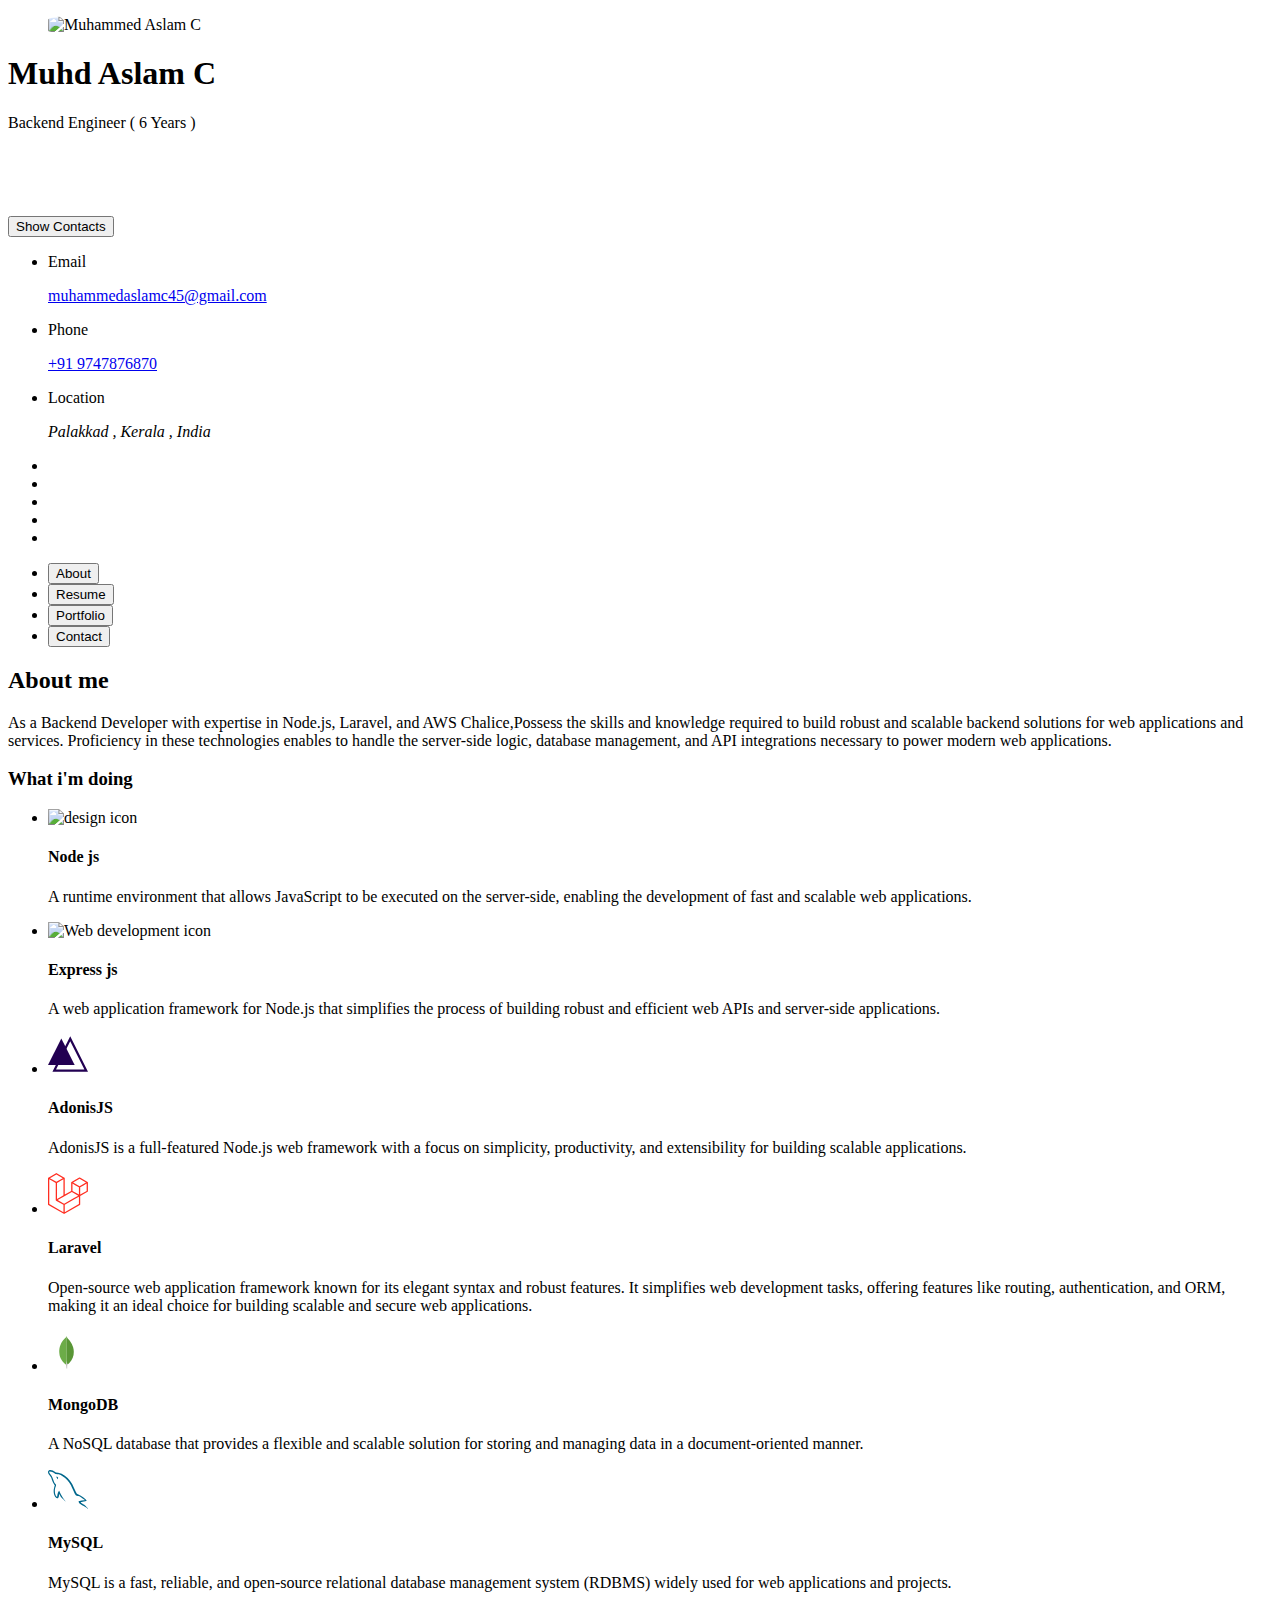
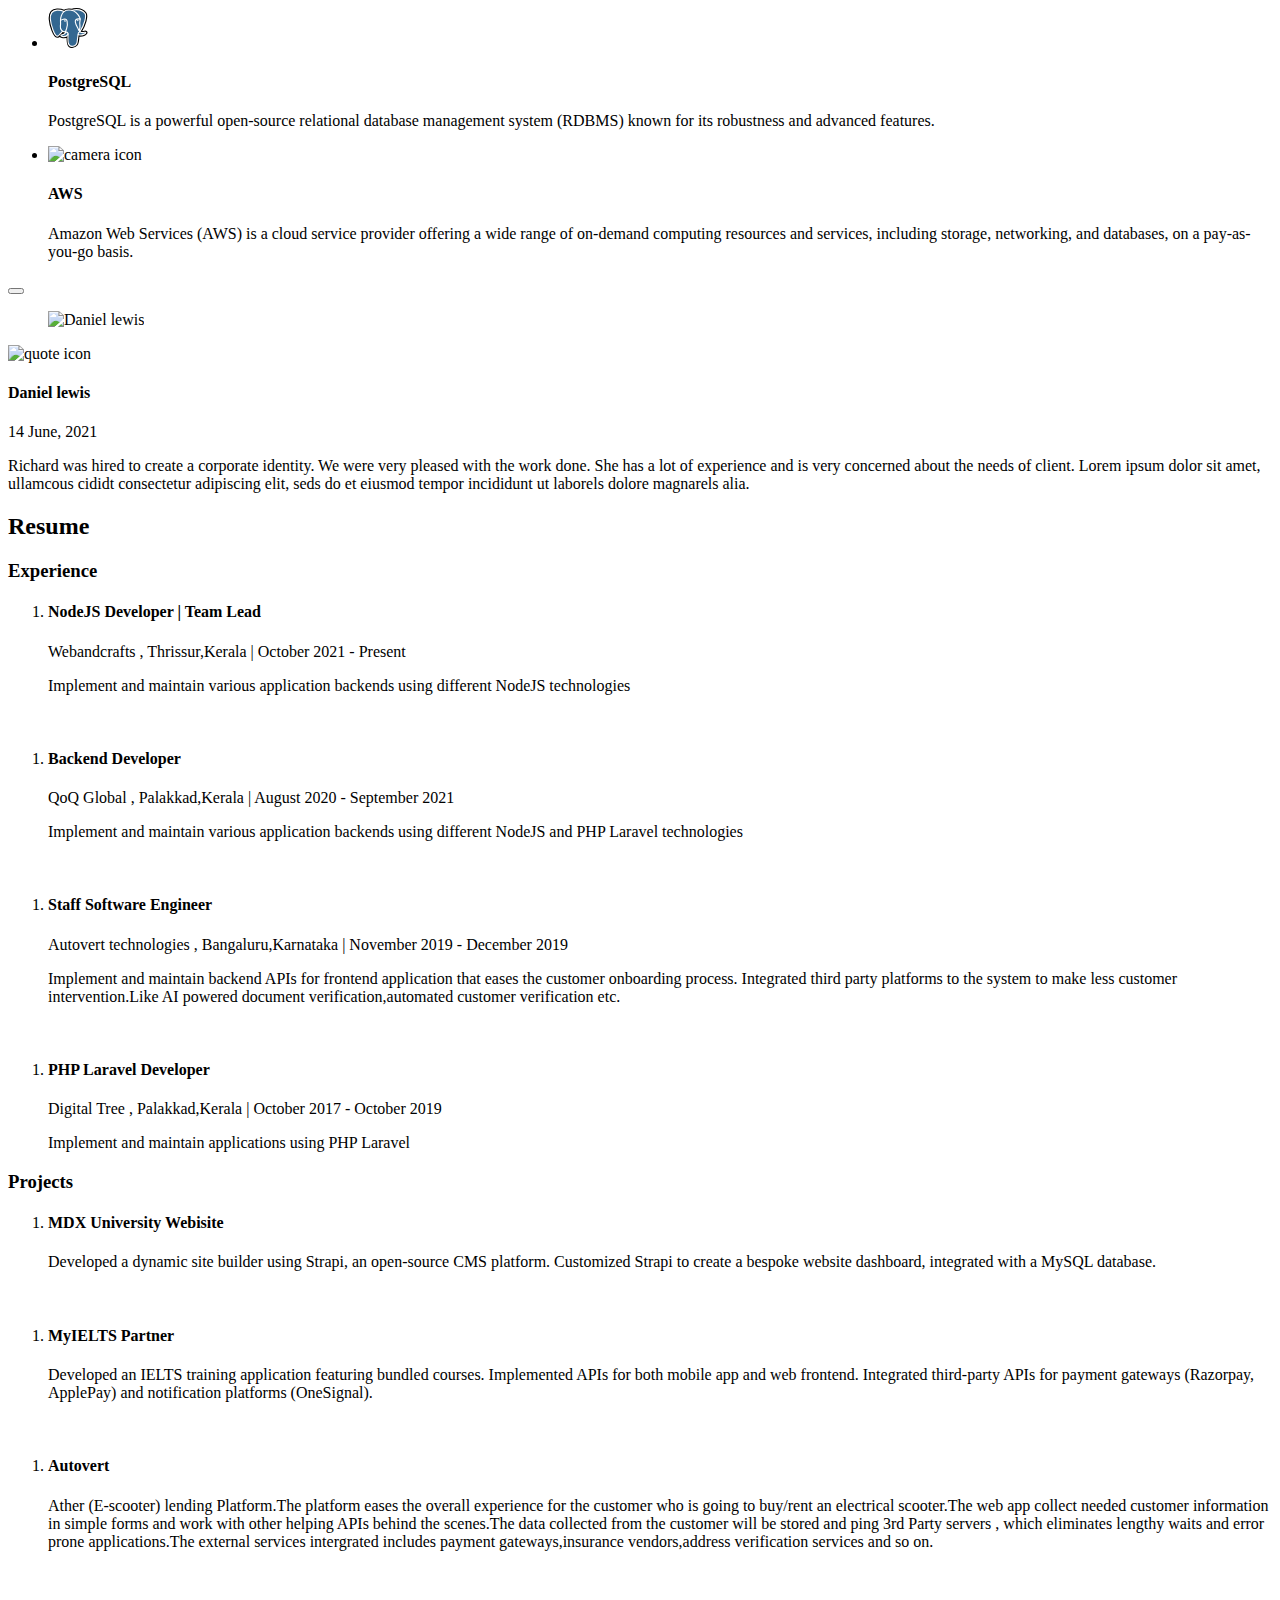
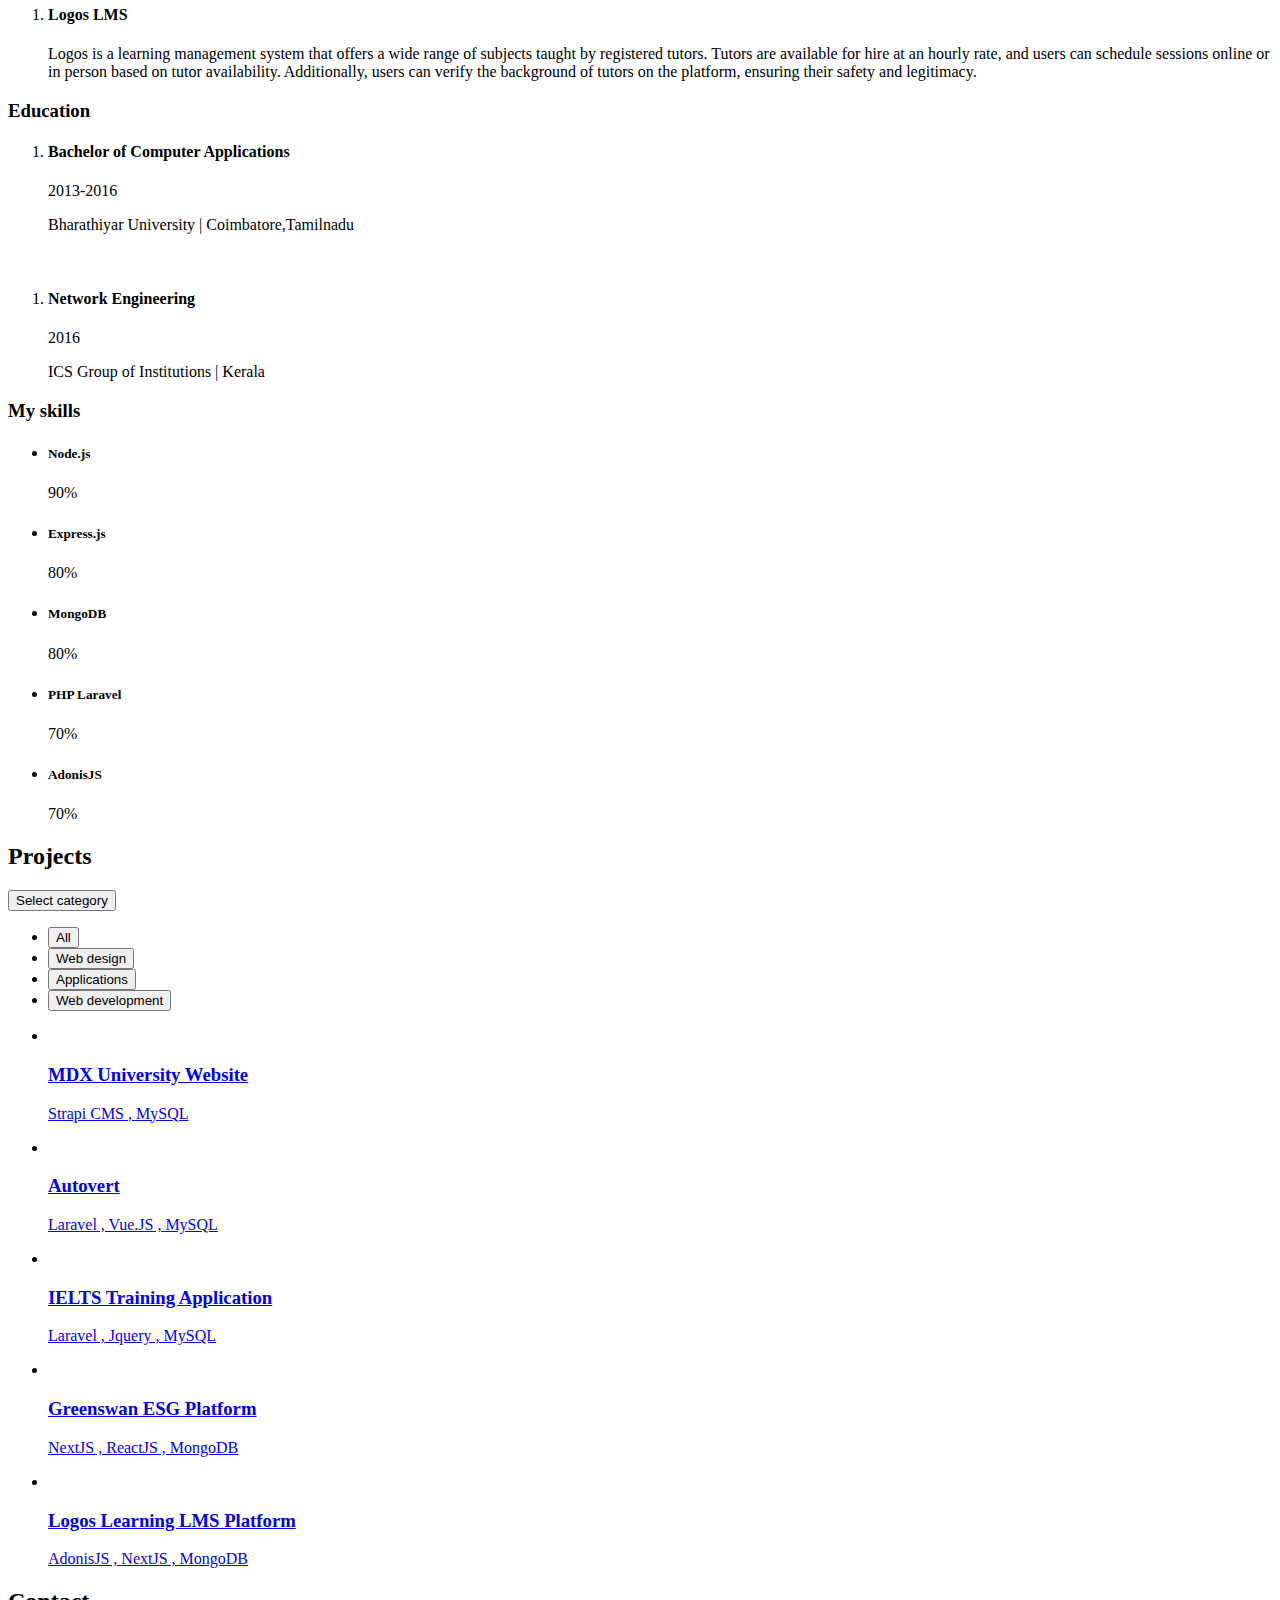
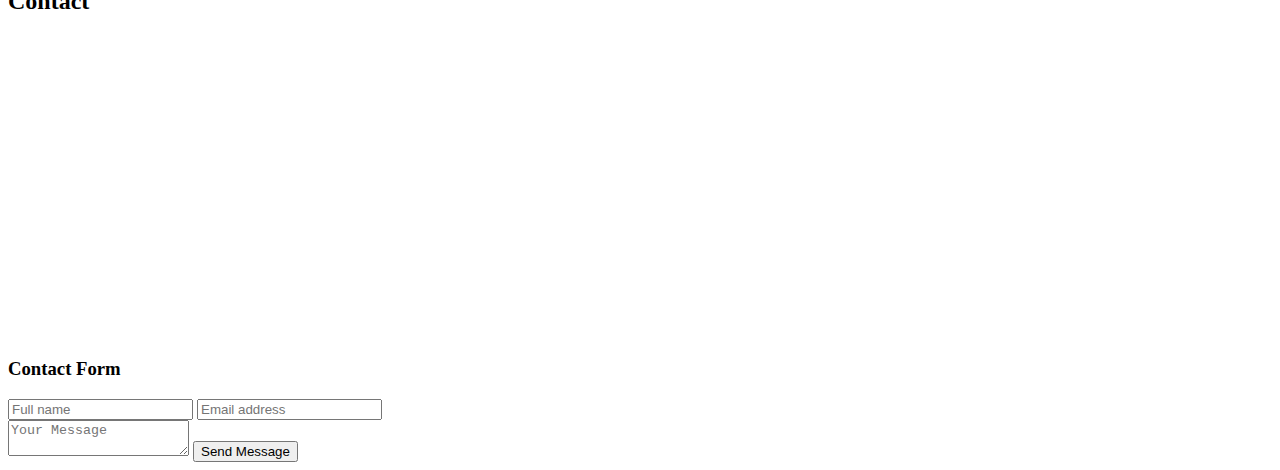
==== index.html @ 0fcd461b "resume link changed" ====
<!DOCTYPE html>
<html lang="en">

<head>
  <meta charset="UTF-8" />
  <meta http-equiv="X-UA-Compatible" content="IE=edge" />
  <meta name="viewport" content="width=device-width, initial-scale=1.0" />
  <meta name="description"
    content="As a backend engineer, I specialize in a range of backend languages, including PHP with Laravel, Node.js, and Python. My expertise extends to designing scalable backend architectures and implementing efficient database structures to support robust web applications." />
  <meta name="keywords"
    content="Node.js, Python, PHP, Laravel, backend, backend development, web development, database management, scalable architectures" />
  <meta name="author" content="Muhammed Aslam C">
  <meta name="robots" content="index, follow">
  <meta property="og:title" content="Muhammed Aslam C" />
  <meta property="og:type" content="website">
  <meta property="og:url" content="https://aslam-c.github.io/" />
  <meta property="og:image" content="https://aslam-c.github.io/assets/images/aslam_og.jpg" />

  <meta name="linkedin:card" content="Backend Engineer">
  <meta name="linkedin:site" content="https://www.linkedin.com/in/muhammed-aslam-5289471a1">
  <meta name="linkedin:creator" content="https://www.linkedin.com/in/muhammed-aslam-5289471a1">

  <title>Muhammed Aslam C</title>

  <!--
    - favicon
  -->
  <link rel="shortcut icon" href="./assets/images/logo.ico" type="image/x-icon" />

  <!--
    - custom css link
  -->
  <link rel="stylesheet" href="./assets/css/style.css" />

  <!--
    - google font link
  -->
  <link rel="preconnect" href="https://fonts.googleapis.com" />
  <link rel="preconnect" href="https://fonts.gstatic.com" crossorigin />
  <link href="https://fonts.googleapis.com/css2?family=Poppins:wght@300;400;500;600&display=swap" rel="stylesheet" />
</head>

<body>
  <!--
    - #MAIN
  -->

  <main>
    <!--
      - #SIDEBAR
    -->

    <aside class="sidebar" data-sidebar>
      <div class="sidebar-info">
        <figure class="avatar-box">
          <img style="border-radius: 20%" src="./assets/images/aslam.jpg" alt="Muhammed Aslam C" width="80" />
        </figure>

        <div class="info-content">
          <h1 class="name" title="Muhammed Aslam C">Muhd Aslam C</h1>

          <p class="title">Backend Engineer ( 6 Years )
          </p>
          <br>
          <p class="title"><a href="./assets/resumes/Muhammed-Aslam-C-Resume-2024.pdf" style="color:white">Download
              Resume</a></p>


        </div>

        <button class="info_more-btn" data-sidebar-btn>
          <span>Show Contacts</span>

          <ion-icon name="chevron-down"></ion-icon>
        </button>
      </div>

      <div class="sidebar-info_more">
        <div class="separator"></div>

        <ul class="contacts-list">
          <li class="contact-item">
            <div class="icon-box">
              <ion-icon name="mail-outline"></ion-icon>
            </div>

            <div class="contact-info">
              <p class="contact-title">Email</p>

              <a href="mailto:muhammedaslamc45@gmail.com" class="contact-link">muhammedaslamc45@gmail.com</a>
            </div>
          </li>

          <li class="contact-item">
            <div class="icon-box">
              <ion-icon name="phone-portrait-outline"></ion-icon>
            </div>

            <div class="contact-info">
              <p class="contact-title">Phone</p>

              <a href="tel:+919747876870" class="contact-link">+91 9747876870</a>
            </div>
          </li>

          <!-- <li class="contact-item">
            <div class="icon-box">
              <ion-icon name="calendar-outline"></ion-icon>
            </div>

            <div class="contact-info">
              <p class="contact-title">Birthday</p>

              <time datetime="1982-06-23">July 28, 2001</time>
            </div>
          </li> -->

          <li class="contact-item">
            <div class="icon-box">
              <ion-icon name="location-outline"></ion-icon>
            </div>

            <div class="contact-info">
              <p class="contact-title">Location</p>

              <address>Palakkad , Kerala , India</address>
            </div>
          </li>
        </ul>

        <div class="separator"></div>

        <ul class="social-list">
          <li class="social-item">
            <a href="https://www.linkedin.com/in/muhammed-aslam-5289471a1" target="_blank" class="social-link">
              <ion-icon name="logo-linkedin"></ion-icon>
            </a>
          </li>

          <li class="social-item">
            <a href="https://github.com/aslam-c" class="social-link" target="_blank">
              <ion-icon name="logo-github"></ion-icon>
            </a>
          </li>

          <li class="social-item">
            <a href="https://www.npmjs.com/~aslam-c" class="social-link" target="_blank">
              <ion-icon name="logo-npm"></ion-icon>
            </a>
          </li>

          <li class="social-item" target="_blank">
            <a href="https://www.instagram.com/muhd.aslamc" class="social-link">
              <ion-icon name="logo-instagram"></ion-icon>
            </a>
          </li>

          <li class="social-item">
            <a href="https://stackoverflow.com/users/11253114/muhammed-aslam-c" class="social-link" target="_blank">
              <ion-icon name="logo-stackoverflow"></ion-icon>
            </a>
          </li>



        </ul>
      </div>
    </aside>

    <!--
      - #main-content
    -->

    <div class="main-content">
      <!--
        - #NAVBAR
      -->

      <nav class="navbar">
        <ul class="navbar-list">
          <li class="navbar-item">
            <button class="navbar-link active" data-nav-link>About</button>
          </li>

          <li class="navbar-item">
            <button class="navbar-link" data-nav-link>Resume</button>
          </li>

          <li class="navbar-item">
            <button class="navbar-link" data-nav-link>Portfolio</button>
          </li>

          <!-- <li class="navbar-item">
              <button class="navbar-link" data-nav-link>Blog</button>
            </li> -->

          <li class="navbar-item">
            <button class="navbar-link" data-nav-link>Contact</button>
          </li>
        </ul>
      </nav>

      <!--
        - #ABOUT
      -->

      <article class="about active" data-page="about">
        <header>
          <h2 class="h2 article-title">About me</h2>
        </header>

        <section class="about-text">
          <p>
            As a Backend Developer with expertise in Node.js, Laravel, and AWS Chalice,Possess the skills and
            knowledge required to build robust and scalable backend solutions for web applications and services.
            Proficiency in these technologies enables to handle the server-side logic, database management, and API
            integrations necessary to power modern web applications.
          </p>

          <p>
          </p>
        </section>

        <!--
          - service
        -->

        <section class="service">
          <h3 class="h3 service-title">What i'm doing</h3>

          <ul class="service-list">
            <li class="service-item">
              <div class="service-icon-box">
                <img src="./assets/images/icons8-nodejs.svg
                " alt="design icon" width="40" />
              </div>

              <div class="service-content-box">
                <h4 class="h4 service-item-title">Node js</h4>

                <p class="service-item-text">
                  A runtime environment that allows JavaScript to be executed
                  on the server-side, enabling the development of fast and
                  scalable web applications.
                </p>
              </div>
            </li>

            <li class="service-item">
              <div class="service-icon-box">
                <img src="./assets/images/icons8-express-js (1).svg" alt="Web development icon" width="40" />
              </div>

              <div class="service-content-box">
                <h4 class="h4 service-item-title">Express js</h4>

                <p class="service-item-text">
                  A web application framework for Node.js that simplifies the
                  process of building robust and efficient web APIs and
                  server-side applications.
                </p>
              </div>
            </li>

            <li class="service-item">
              <div class="service-icon-box">
                <img src="./assets/images/adonisjs.svg" alt="Adonisjs icon" width="40" />
              </div>

              <div class="service-content-box">
                <h4 class="h4 service-item-title">AdonisJS</h4>

                <p class="service-item-text">
                  AdonisJS is a full-featured Node.js web framework with a focus on simplicity, productivity, and
                  extensibility for building scalable applications.
                </p>
              </div>
            </li>

            <li class="service-item">
              <div class="service-icon-box">
                <img src="./assets/images/laravel.svg" alt="mobile app icon" width="40" />
              </div>

              <div class="service-content-box">
                <h4 class="h4 service-item-title">Laravel</h4>

                <p class="service-item-text">
                  Open-source web application framework known for its elegant syntax and robust features. It simplifies
                  web development tasks, offering features like routing, authentication, and ORM, making it an ideal
                  choice for building scalable and secure web applications.
                </p>
              </div>
            </li>

            <li class="service-item">
              <div class="service-icon-box">
                <img src="./assets/images/mongodb.svg" alt="camera icon" width="40" />
              </div>

              <div class="service-content-box">
                <h4 class="h4 service-item-title">MongoDB</h4>

                <p class="service-item-text">
                  A NoSQL database that provides a flexible and scalable
                  solution for storing and managing data in a
                  document-oriented manner.
                </p>
              </div>
            </li>

            <li class="service-item">
              <div class="service-icon-box">
                <img src="./assets/images/mysql.svg" alt="camera icon" width="40" />
              </div>

              <div class="service-content-box">
                <h4 class="h4 service-item-title">MySQL</h4>

                <p class="service-item-text">
                  MySQL is a fast, reliable, and open-source relational database management system (RDBMS) widely used
                  for web applications and projects.
                </p>
              </div>
            </li>

            <li class="service-item">
              <div class="service-icon-box">
                <img src="./assets/images/postgresql.svg" alt="camera icon" width="40" />
              </div>

              <div class="service-content-box">
                <h4 class="h4 service-item-title">PostgreSQL</h4>

                <p class="service-item-text">
                  PostgreSQL is a powerful open-source relational database management system (RDBMS) known for its
                  robustness and advanced features.
                </p>
              </div>
            </li>

            <li class="service-item">
              <div class="service-icon-box">
                <img src="./assets/images/aws-white.svg" alt="camera icon" width="40" />
              </div>

              <div class="service-content-box">
                <h4 class="h4 service-item-title">AWS</h4>

                <p class="service-item-text">
                  Amazon Web Services (AWS) is a cloud service provider offering a wide range of on-demand
                  computing resources and services, including storage, networking, and databases, on a pay-as-you-go
                  basis.
                </p>
              </div>
            </li>


          </ul>
        </section>

        <!--
          - testimonials
        -->

        <!-- <section class="testimonials">
            <h3 class="h3 testimonials-title">Testimonials</h3>

            <ul class="testimonials-list has-scrollbar">
              <li class="testimonials-item">
                <div class="content-card" data-testimonials-item>
                  <figure class="testimonials-avatar-box">
                    <img
                      src="./assets/images/avatar-1.png"
                      alt="Daniel lewis"
                      width="60"
                      data-testimonials-avatar
                    />
                  </figure>

                  <h4
                    class="h4 testimonials-item-title"
                    data-testimonials-title
                  >
                    Daniel lewis
                  </h4>

                  <div class="testimonials-text" data-testimonials-text>
                    <p>
                      Richard was hired to create a corporate identity. We were
                      very pleased with the work done. She has a lot of
                      experience and is very concerned about the needs of
                      client. Lorem ipsum dolor sit amet, ullamcous cididt
                      consectetur adipiscing elit, seds do et eiusmod tempor
                      incididunt ut laborels dolore magnarels alia.
                    </p>
                  </div>
                </div>
              </li>

              <li class="testimonials-item">
                <div class="content-card" data-testimonials-item>
                  <figure class="testimonials-avatar-box">
                    <img
                      src="./assets/images/avatar-2.png"
                      alt="Jessica miller"
                      width="60"
                      data-testimonials-avatar
                    />
                  </figure>

                  <h4
                    class="h4 testimonials-item-title"
                    data-testimonials-title
                  >
                    Jessica miller
                  </h4>

                  <div class="testimonials-text" data-testimonials-text>
                    <p>
                      Richard was hired to create a corporate identity. We were
                      very pleased with the work done. She has a lot of
                      experience and is very concerned about the needs of
                      client. Lorem ipsum dolor sit amet, ullamcous cididt
                      consectetur adipiscing elit, seds do et eiusmod tempor
                      incididunt ut laborels dolore magnarels alia.
                    </p>
                  </div>
                </div>
              </li>

              <li class="testimonials-item">
                <div class="content-card" data-testimonials-item>
                  <figure class="testimonials-avatar-box">
                    <img
                      src="./assets/images/avatar-3.png"
                      alt="Emily evans"
                      width="60"
                      data-testimonials-avatar
                    />
                  </figure>

                  <h4
                    class="h4 testimonials-item-title"
                    data-testimonials-title
                  >
                    Emily evans
                  </h4>

                  <div class="testimonials-text" data-testimonials-text>
                    <p>
                      Richard was hired to create a corporate identity. We were
                      very pleased with the work done. She has a lot of
                      experience and is very concerned about the needs of
                      client. Lorem ipsum dolor sit amet, ullamcous cididt
                      consectetur adipiscing elit, seds do et eiusmod tempor
                      incididunt ut laborels dolore magnarels alia.
                    </p>
                  </div>
                </div>
              </li>

              <li class="testimonials-item">
                <div class="content-card" data-testimonials-item>
                  <figure class="testimonials-avatar-box">
                    <img
                      src="./assets/images/avatar-4.png"
                      alt="Henry william"
                      width="60"
                      data-testimonials-avatar
                    />
                  </figure>

                  <h4
                    class="h4 testimonials-item-title"
                    data-testimonials-title
                  >
                    Henry william
                  </h4>

                  <div class="testimonials-text" data-testimonials-text>
                    <p>
                      Richard was hired to create a corporate identity. We were
                      very pleased with the work done. She has a lot of
                      experience and is very concerned about the needs of
                      client. Lorem ipsum dolor sit amet, ullamcous cididt
                      consectetur adipiscing elit, seds do et eiusmod tempor
                      incididunt ut laborels dolore magnarels alia.
                    </p>
                  </div>
                </div>
              </li>
            </ul>
          </section> -->

        <!--
          - testimonials modal
        -->

        <div class="modal-container" data-modal-container>
          <div class="overlay" data-overlay></div>

          <section class="testimonials-modal">
            <button class="modal-close-btn" data-modal-close-btn>
              <ion-icon name="close-outline"></ion-icon>
            </button>

            <div class="modal-img-wrapper">
              <figure class="modal-avatar-box">
                <img src="./assets/images/avatar-1.png" alt="Daniel lewis" width="80" data-modal-img />
              </figure>

              <img src="./assets/images/icon-quote.svg" alt="quote icon" />
            </div>

            <div class="modal-content">
              <h4 class="h3 modal-title" data-modal-title>Daniel lewis</h4>

              <time datetime="2021-06-14">14 June, 2021</time>

              <div data-modal-text>
                <p>
                  Richard was hired to create a corporate identity. We were
                  very pleased with the work done. She has a lot of experience
                  and is very concerned about the needs of client. Lorem ipsum
                  dolor sit amet, ullamcous cididt consectetur adipiscing
                  elit, seds do et eiusmod tempor incididunt ut laborels
                  dolore magnarels alia.
                </p>
              </div>
            </div>
          </section>
        </div>

        <!--
          - clients
        -->

        <!-- <section class="clients">
          <h3 class="h3 clients-title">Clients</h3>

          <ul class="clients-list has-scrollbar">
            <li class="clients-item">
              <a href="#">
                <img src="./assets/images/logo-1-color.png" alt="client logo" />
              </a>
            </li>

            <li class="clients-item">
              <a href="#">
                <img src="./assets/images/logo-2-color.png" alt="client logo" />
              </a>
            </li>

            <li class="clients-item">
              <a href="#">
                <img src="./assets/images/logo-3-color.png" alt="client logo" />
              </a>
            </li>

            <li class="clients-item">
              <a href="#">
                <img src="./assets/images/logo-4-color.png" alt="client logo" />
              </a>
            </li>

            <li class="clients-item">
              <a href="#">
                <img src="./assets/images/logo-5-color.png" alt="client logo" />
              </a>
            </li>

            <li class="clients-item">
              <a href="#">
                <img src="./assets/images/logo-6-color.png" alt="client logo" />
              </a>
            </li>
          </ul>
        </section> -->
      </article>

      <!--
        - #RESUME
      -->

      <article class="resume" data-page="resume">
        <header>
          <h2 class="h2 article-title">Resume</h2>
        </header>

        <section class="timeline">
          <div class="title-wrapper">
            <div class="icon-box">
              <ion-icon name="book-outline"></ion-icon>
            </div>

            <h3 class="h3">Experience</h3>
          </div>

          <ol class="timeline-list">
            <li class="timeline-item">
              <h4 class="h4 timeline-item-title">NodeJS Developer | Team Lead</h4>

              <span>Webandcrafts , Thrissur,Kerala | October 2021 - Present</span>

              <p class="timeline-text">
                Implement and maintain various application backends using different NodeJS technologies
              </p>
              <p class="timeline-text">
              </p>
              <p class="timeline-text">

              </p>
            </li>
          </ol>
          <br>
          <ol class="timeline-list">
            <li class="timeline-item">
              <h4 class="h4 timeline-item-title">Backend Developer</h4>

              <span>QoQ Global , Palakkad,Kerala | August 2020 - September 2021</span>

              <p class="timeline-text">
                Implement and maintain various application backends using different NodeJS and PHP Laravel technologies
              </p>
              <p class="timeline-text">
              </p>
              <p class="timeline-text">

              </p>
            </li>
          </ol>

          <br>
          <ol class="timeline-list">
            <li class="timeline-item">
              <h4 class="h4 timeline-item-title">Staff Software Engineer</h4>

              <span>Autovert technologies , Bangaluru,Karnataka | November 2019 - December 2019</span>

              <p class="timeline-text">
                Implement and maintain backend APIs for frontend application that eases the customer onboarding process.
                Integrated third party platforms to the system to make less customer intervention.Like AI powered
                document verification,automated customer verification etc.
              </p>
              <p class="timeline-text">
              </p>
              <p class="timeline-text">

              </p>
            </li>
          </ol>

          <br>
          <ol class="timeline-list">
            <li class="timeline-item">
              <h4 class="h4 timeline-item-title">PHP Laravel Developer</h4>

              <span>Digital Tree , Palakkad,Kerala | October 2017 - October 2019</span>

              <p class="timeline-text">
                Implement and maintain applications using PHP Laravel
              </p>
              <p class="timeline-text">
              </p>
              <p class="timeline-text">

              </p>
            </li>
          </ol>

        </section>
        <section class="timeline">
          <div class="title-wrapper">
            <div class="icon-box">
              <ion-icon name="book-outline"></ion-icon>
            </div>

            <h3 class="h3">Projects</h3>
          </div>

          <ol class="timeline-list">
            <li class="timeline-item">
              <h4 class="h4 timeline-item-title">
                MDX University Webisite
              </h4>

              <!-- <span>Jan 2023 - Feb 2023</span> -->

              <p class="timeline-text">
                Developed a dynamic site builder using Strapi, an open-source CMS platform. Customized Strapi to create
                a bespoke website dashboard, integrated with a MySQL database.
              </p>
              <p class="timeline-text">
              </p>
            </li>
          </ol>
          <br />
          <ol class="timeline-list">
            <li class="timeline-item">
              <h4 class="h4 timeline-item-title">
                MyIELTS Partner
              </h4>

              <!-- <span>Jan 2023 - Feb 2023</span> -->

              <p class="timeline-text">
                Developed an IELTS training application featuring bundled courses. Implemented APIs for both mobile app
                and web frontend. Integrated third-party APIs for payment gateways (Razorpay, ApplePay) and notification
                platforms (OneSignal).
              </p>
              <p class="timeline-text">
              </p>
            </li>
          </ol>

          <br />
          <ol class="timeline-list">
            <li class="timeline-item">
              <h4 class="h4 timeline-item-title">
                Autovert
              </h4>

              <!-- <span>Jan 2023 - Feb 2023</span> -->

              <p class="timeline-text">
                Ather (E-scooter) lending Platform.The platform eases the overall experience for the customer who is
                going to buy/rent an electrical scooter.The web app collect needed customer information in simple forms
                and work with other helping APIs behind the scenes.The data collected from the customer will be stored
                and ping 3rd Party servers , which eliminates lengthy waits and error prone applications.The external
                services intergrated includes payment gateways,insurance vendors,address verification services and so
                on.
              </p>
              <p class="timeline-text">
              </p>
            </li>
          </ol>
          <br>
          <ol class="timeline-list">
            <li class="timeline-item">
              <h4 class="h4 timeline-item-title">
                Logos LMS
              </h4>

              <!-- <span>Jan 2023 - Feb 2023</span> -->

              <p class="timeline-text">
                Logos is a learning management system that offers a wide range of subjects taught by registered tutors.
                Tutors are available for hire at an hourly rate, and users can schedule sessions online or in person
                based on tutor availability. Additionally, users can verify the background of tutors on the platform,
                ensuring their safety and legitimacy.
              </p>
              <p class="timeline-text">
              </p>
            </li>
          </ol>


        </section>



        <section class="timeline">
          <div class="title-wrapper">
            <div class="icon-box">
              <ion-icon name="book-outline"></ion-icon>
            </div>

            <h3 class="h3">Education</h3>
          </div>

          <ol class="timeline-list">
            <li class="timeline-item">
              <h4 class="h4 timeline-item-title">
                Bachelor of Computer Applications
              </h4>

              <span>2013-2016</span>

              <p class="timeline-text">
                Bharathiyar University | Coimbatore,Tamilnadu
              </p>
            </li>
          </ol>

          <br>
          <ol class="timeline-list">
            <li class="timeline-item">
              <h4 class="h4 timeline-item-title">
                Network Engineering
              </h4>

              <span>2016</span>

              <p class="timeline-text">
                ICS Group of Institutions | Kerala
              </p>
            </li>
          </ol>
        </section>

        <section class="skill">
          <h3 class="h3 skills-title">My skills</h3>

          <ul class="skills-list content-card">
            <li class="skills-item">
              <div class="title-wrapper">
                <h5 class="h5">Node.js</h5>
                <data value="90">90%</data>
              </div>

              <div class="skill-progress-bg">
                <div class="skill-progress-fill" style="width: 90%"></div>
              </div>
            </li>

            <li class="skills-item">
              <div class="title-wrapper">
                <h5 class="h5">Express.js</h5>
                <data value="80">80%</data>
              </div>

              <div class="skill-progress-bg">
                <div class="skill-progress-fill" style="width: 80%"></div>
              </div>
            </li>

            <li class="skills-item">
              <div class="title-wrapper">
                <h5 class="h5">MongoDB</h5>
                <data value="80">80%</data>
              </div>

              <div class="skill-progress-bg">
                <div class="skill-progress-fill" style="width: 80%"></div>
              </div>
            </li>

            <li class="skills-item">
              <div class="title-wrapper">
                <h5 class="h5">PHP Laravel</h5>
                <data value="80">70%</data>
              </div>

              <div class="skill-progress-bg">
                <div class="skill-progress-fill" style="width: 80%"></div>
              </div>
            </li>

            <li class="skills-item">
              <div class="title-wrapper">
                <h5 class="h5">AdonisJS</h5>
                <data value="80">70%</data>
              </div>

              <div class="skill-progress-bg">
                <div class="skill-progress-fill" style="width: 80%"></div>
              </div>
            </li>

          </ul>
        </section>
      </article>

      <!--
        - #PORTFOLIO
      -->

      <article class="portfolio" data-page="portfolio">
        <header>
          <h2 class="h2 article-title">Projects</h2>
        </header>

        <section class="projects">
          <!-- <ul class="filter-list">
              <li class="filter-item">
                <button class="active" data-filter-btn>All</button>
              </li>

              <li class="filter-item">
                <button data-filter-btn>Web design</button>
              </li>

              <li class="filter-item">
                <button data-filter-btn>Applications</button>
              </li>

              <li class="filter-item">
                <button data-filter-btn>Web development</button>
              </li>
            </ul> -->

          <div class="filter-select-box">
            <button class="filter-select" data-select>
              <div class="select-value" data-selecct-value>
                Select category
              </div>

              <div class="select-icon">
                <ion-icon name="chevron-down"></ion-icon>
              </div>
            </button>

            <ul class="select-list">
              <li class="select-item">
                <button data-select-item>All</button>
              </li>

              <li class="select-item">
                <button data-select-item>Web design</button>
              </li>

              <li class="select-item">
                <button data-select-item>Applications</button>
              </li>

              <li class="select-item">
                <button data-select-item>Web development</button>
              </li>
            </ul>
          </div>

          <ul class="project-list">
            <li class="project-item active" data-filter-item data-category="web development">
              <a href="https://www.mdx.ac.uk/">
                <figure class="project-img">
                  <div class="project-item-icon-box">
                    <ion-icon name="eye-outline"></ion-icon>
                  </div>

                  <img src="./assets/images/mdx.jpeg" alt="MDX university homepage" loading="lazy" />
                </figure>

                <h3 class="project-title">MDX University Website</h3>
                <p class="project-category">Strapi CMS , MySQL </p>
              </a>
            </li>

            <li class="project-item active" data-filter-item data-category="web development">
              <a href="https://www.autovert.in/">
                <figure class="project-img">
                  <div class="project-item-icon-box">
                    <ion-icon name="eye-outline"></ion-icon>
                  </div>

                  <img src="./assets/images/autovert.jpg" alt="Netflix" loading="lazy" />
                </figure>

                <h3 class="project-title">Autovert</h3>
                <p class="project-category">Laravel , Vue.JS , MySQL</p>
              </a>
            </li>

            <li class="project-item active" data-filter-item data-category="web development">
              <a href="https://myieltspartner.com/">
                <figure class="project-img">
                  <div class="project-item-icon-box">
                    <ion-icon name="eye-outline"></ion-icon>
                  </div>

                  <img src="./assets/images/myielts-partner.jpg" alt="MyIELTS Partner Web App" loading="lazy" />
                </figure>

                <h3 class="project-title">IELTS Training Application</h3>
                <p class="project-category">Laravel , Jquery , MySQL</p>
              </a>
            </li>


            <li class="project-item active" data-filter-item data-category="web development">
              <a href="https://greenswanlab.com/">
                <figure class="project-img">
                  <div class="project-item-icon-box">
                    <ion-icon name="eye-outline"></ion-icon>
                  </div>

                  <img src="./assets/images/greenswan.png" alt="Greenswan Labs" loading="lazy" />
                </figure>

                <h3 class="project-title"> Greenswan ESG Platform</h3>
                <p class="project-category">NextJS , ReactJS , MongoDB</p>
              </a>
            </li>

            <li class="project-item active" data-filter-item data-category="web development">
              <a href="https://logoslearning.com/">
                <figure class="project-img">
                  <div class="project-item-icon-box">
                    <ion-icon name="eye-outline"></ion-icon>
                  </div>

                  <img src="./assets/images/logoslearning.png" alt="Logos Learning" loading="lazy" />
                </figure>

                <h3 class="project-title"> Logos Learning LMS Platform</h3>
                <p class="project-category">AdonisJS , NextJS , MongoDB</p>
              </a>
            </li>



          </ul>
        </section>
      </article>



      <!--
        - #CONTACT
      -->

      <article class="contact" data-page="contact">
        <header>
          <h2 class="h2 article-title">Contact</h2>
        </header>

        <section class="mapbox" data-mapbox>
          <figure>
            <iframe
              src="https://www.google.com/maps/embed?pb=!1m18!1m12!1m3!1d31333.240237009184!2d76.46093844999999!3d10.98938995!2m3!1f0!2f0!3f0!3m2!1i1024!2i768!4f13.1!3m3!1m2!1s0x3ba87f7f670aa6ad%3A0x3bb7456986f8bc3b!2sMannarkkad%2C%20Kerala!5e0!3m2!1sen!2sin!4v1691303828606!5m2!1sen!2sin"
              width="400" height="300" style="border:0;" allowfullscreen="" loading="lazy"
              referrerpolicy="no-referrer-when-downgrade"></iframe>
          </figure>
        </section>

        <section class="contact-form">
          <h3 class="h3 form-title">Contact Form</h3>

          <form action="" class="form" data-form id="submit-form">
            <div class="input-wrapper">
              <input type="text" name="fullname" class="form-input" placeholder="Full name" required data-form-input />

              <input type="email" name="email" class="form-input" placeholder="Email address" required
                data-form-input />
            </div>

            <textarea name="message" class="form-input" placeholder="Your Message" required data-form-input></textarea>

            <button class="form-btn" type="submit" data-form-btn>
              <ion-icon name="paper-plane"></ion-icon>
              <span>Send Message</span>
            </button>
          </form>
        </section>
      </article>
    </div>
  </main>

  <!--
    - custom js link
  -->
  <script src="./assets/js/script.js"></script>

  <!--
    - ionicon link
  -->
  <script type="module" src="https://unpkg.com/ionicons@5.5.2/dist/ionicons/ionicons.esm.js"></script>
  <script nomodule src="https://unpkg.com/ionicons@5.5.2/dist/ionicons/ionicons.js"></script>

  <script src="https://ajax.googleapis.com/ajax/libs/jquery/3.5.1/jquery.min.js"></script>

  <script>
    $("#submit-form").submit((e) => {
      e.preventDefault();
      $.ajax({
        url: "https://script.google.com/macros/s/AKfycbxUlJ-sR1lB7OVsgQI6Mfh4wYIhaqMn27Wm5eZMQatsqehLHk89S6DyDgtzIlNBjYrerw/exec",
        data: $("#submit-form").serialize(),
        method: "post",
        success: function (response) {
          window.location.reload();
        },
        error: function (err) { },
      });
    });
  </script>
</body>

</html>
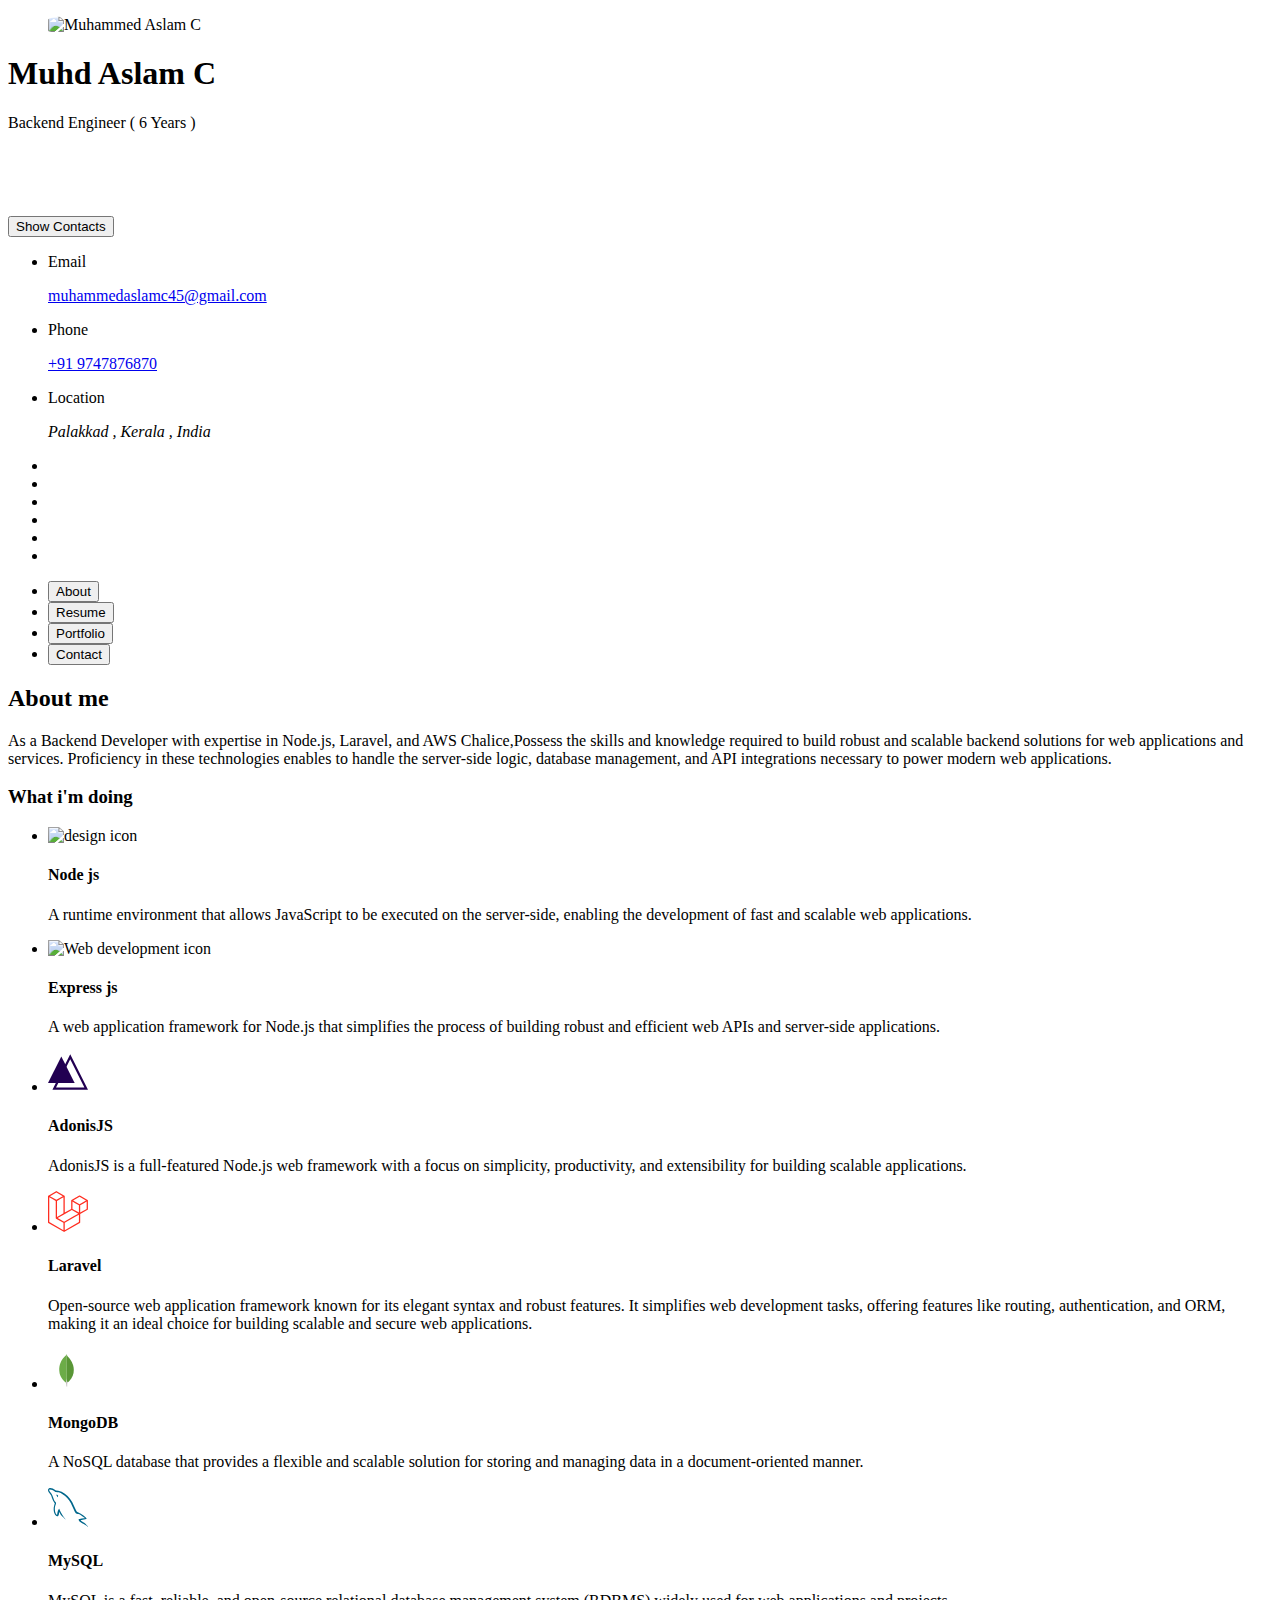
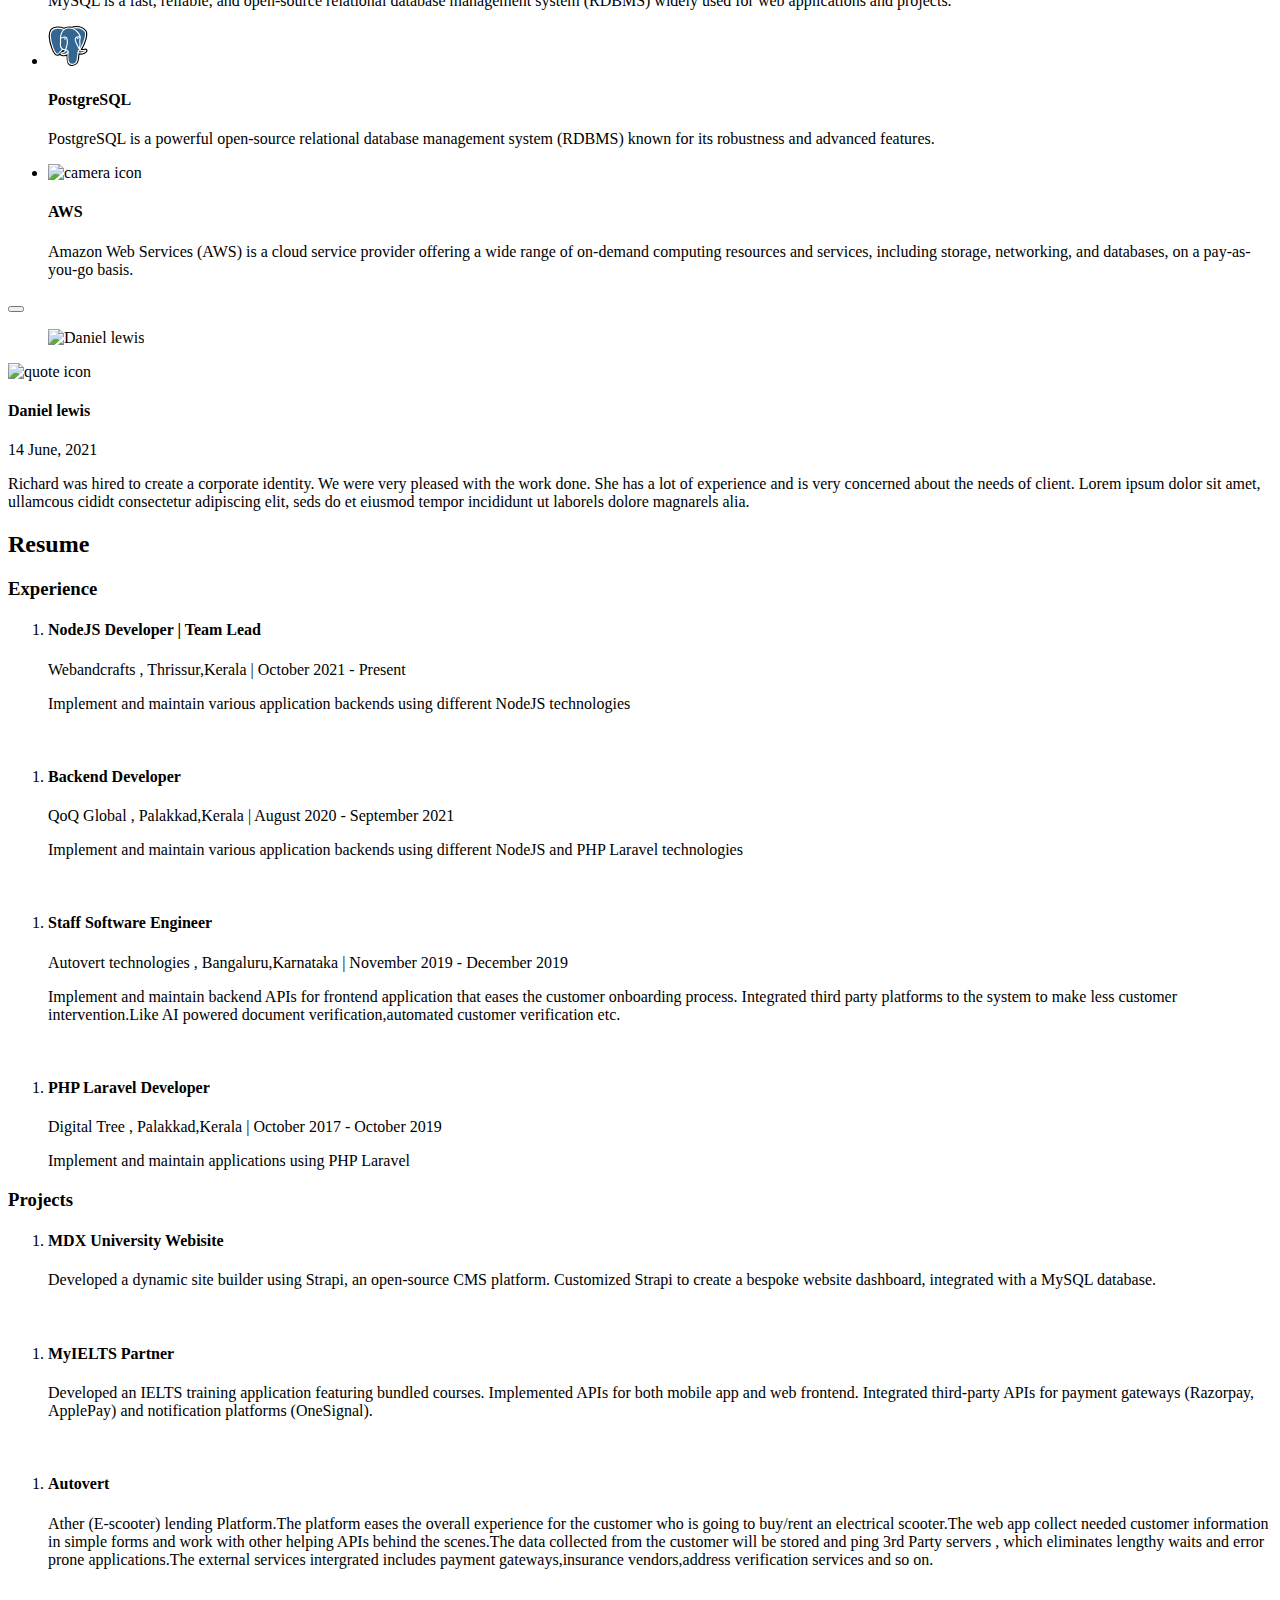
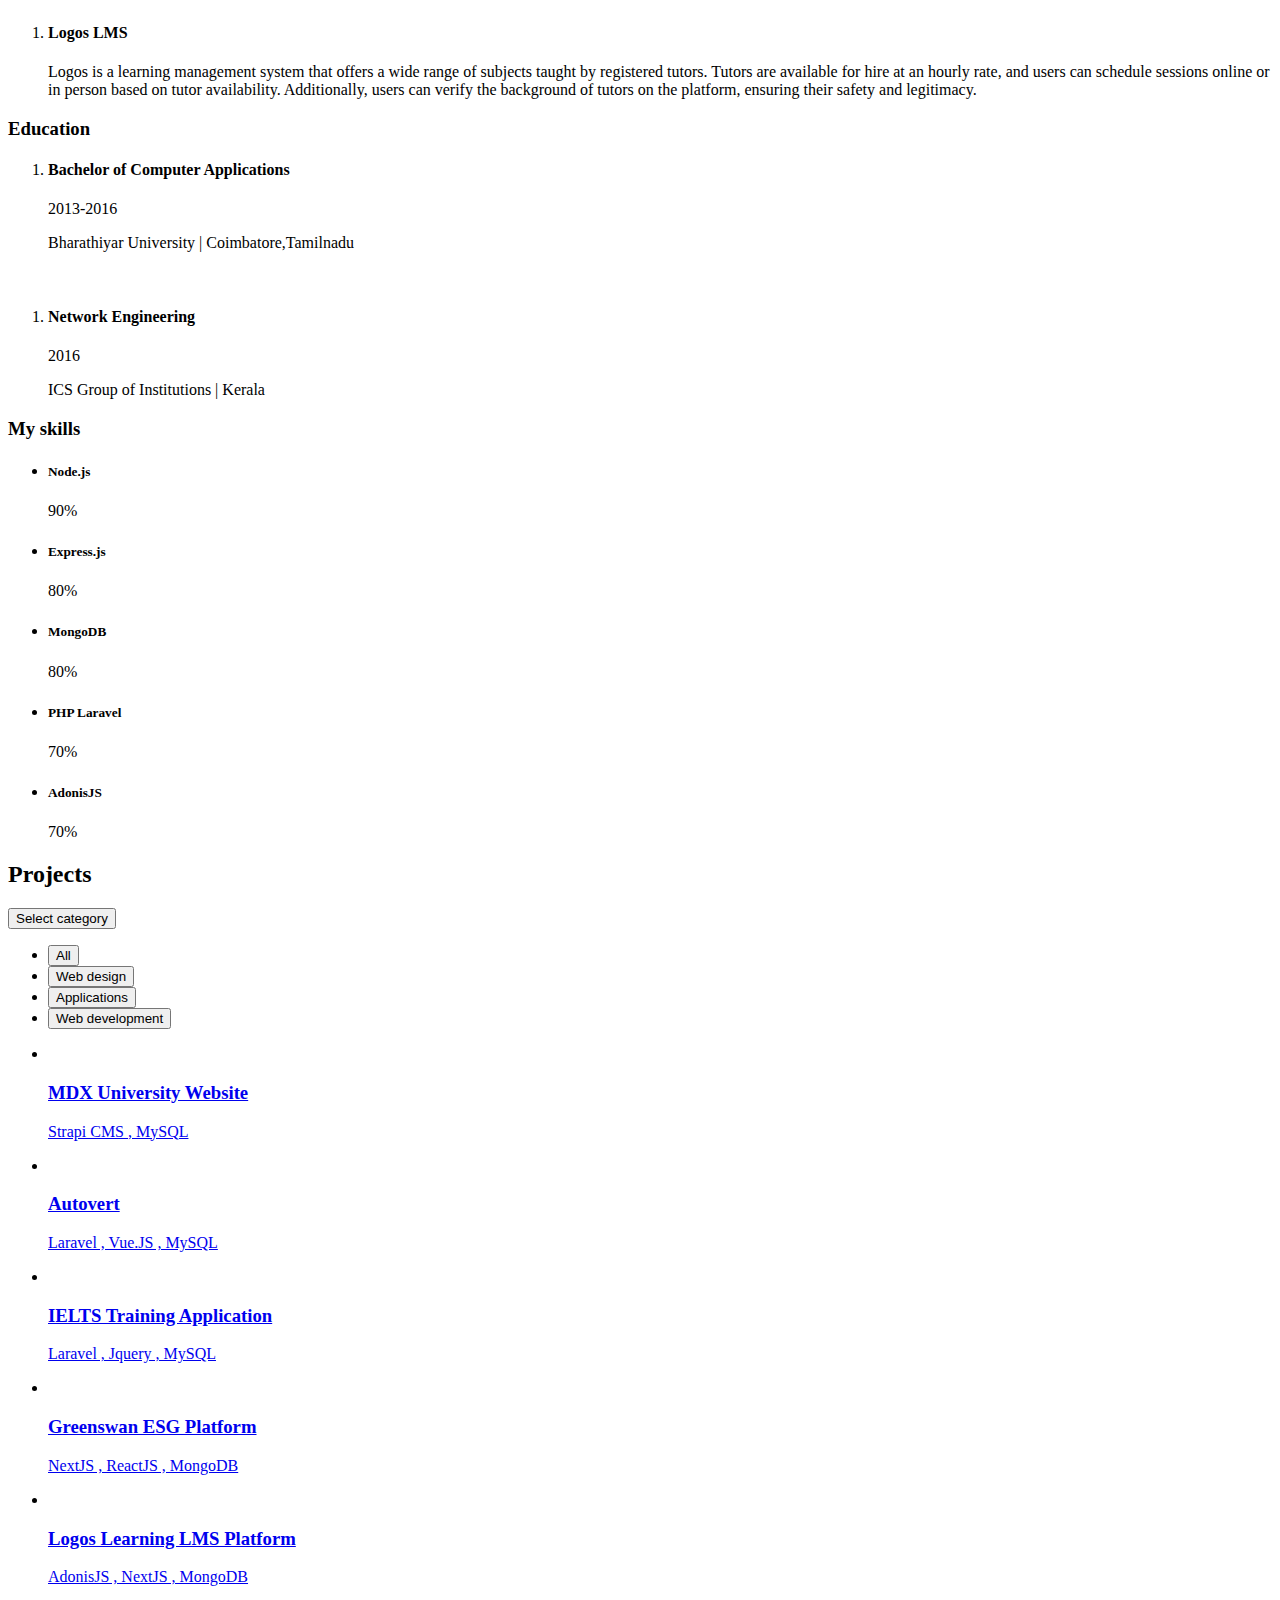
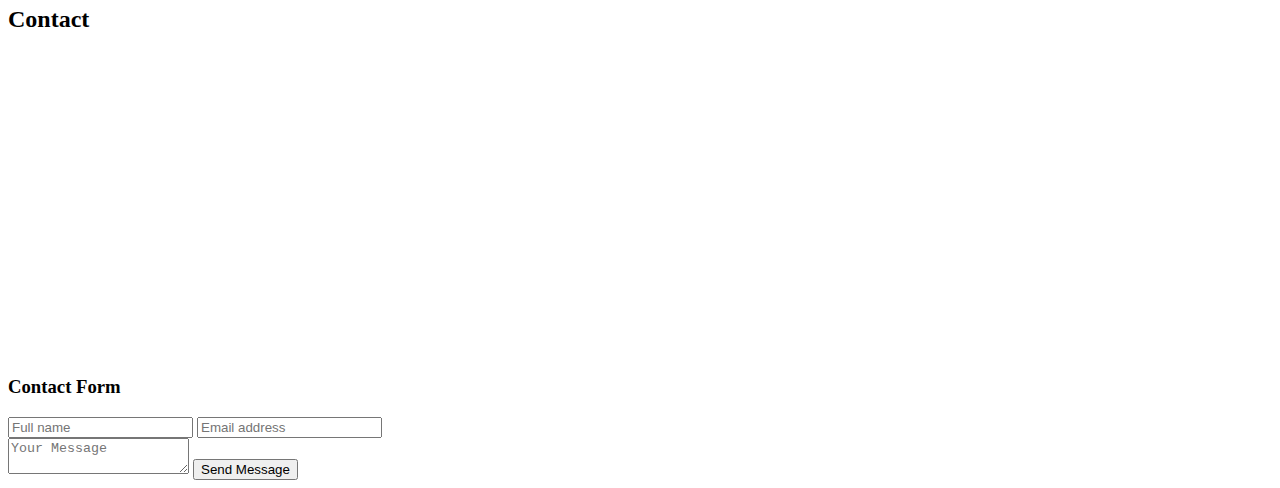
==== commit d9edbd30: "medium added" ====
--- a/index.html
+++ b/index.html
@@ -62,7 +62,7 @@
           <p class="title">Backend Engineer ( 6 Years )
           </p>
           <br>
-          <p class="title"><a href="./assets/resumes/Muhammed-Aslam-C-Resume-2024.pdf" style="color:white">Download
+          <p class="title"><a href="./assets/resumes/Aslam_c_Resume.pdf" style="color:white">Download
               Resume</a></p>
 
 
@@ -161,6 +161,11 @@
             </a>
           </li>
 
+          <li class="social-item">
+            <a href="https://medium.com/@muhammedaslamc" class="social-link" target="_blank">
+              <ion-icon name="logo-medium"></ion-icon>
+            </a>
+          </li>
 
 
         </ul>
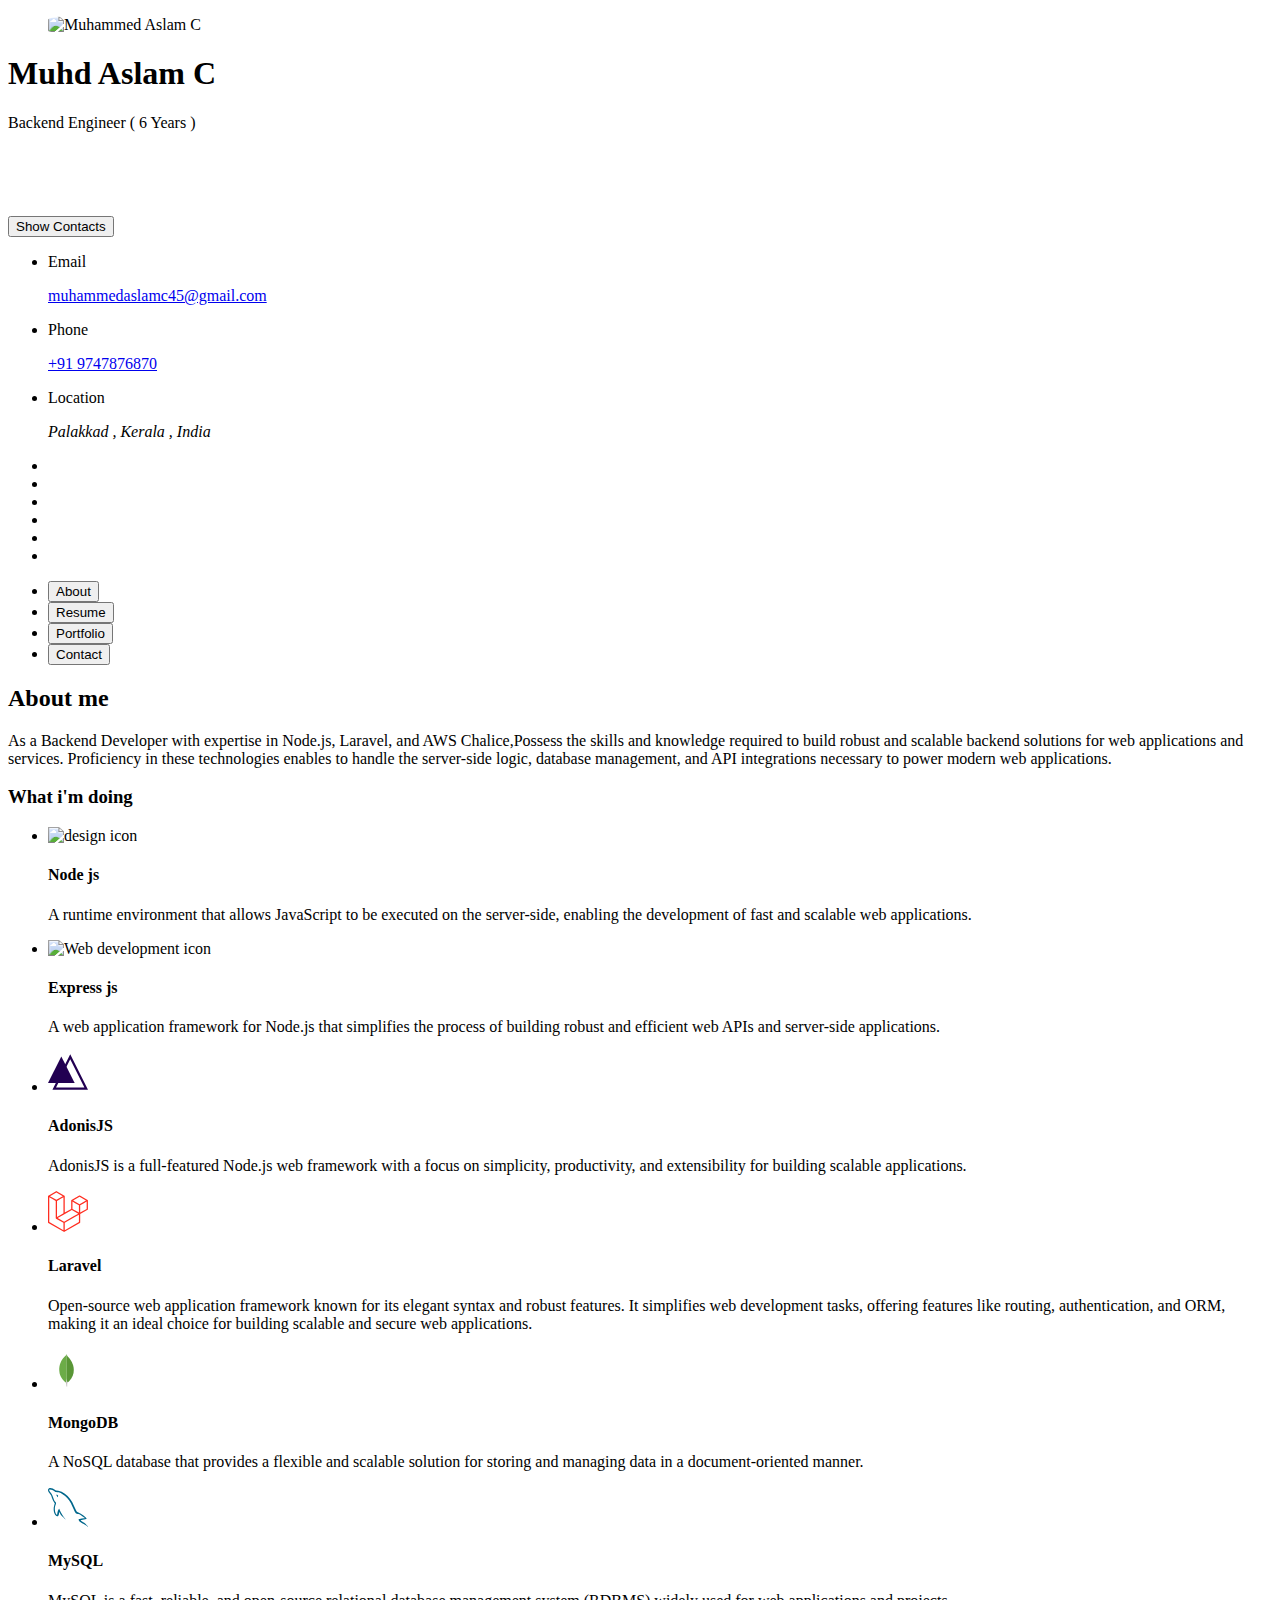
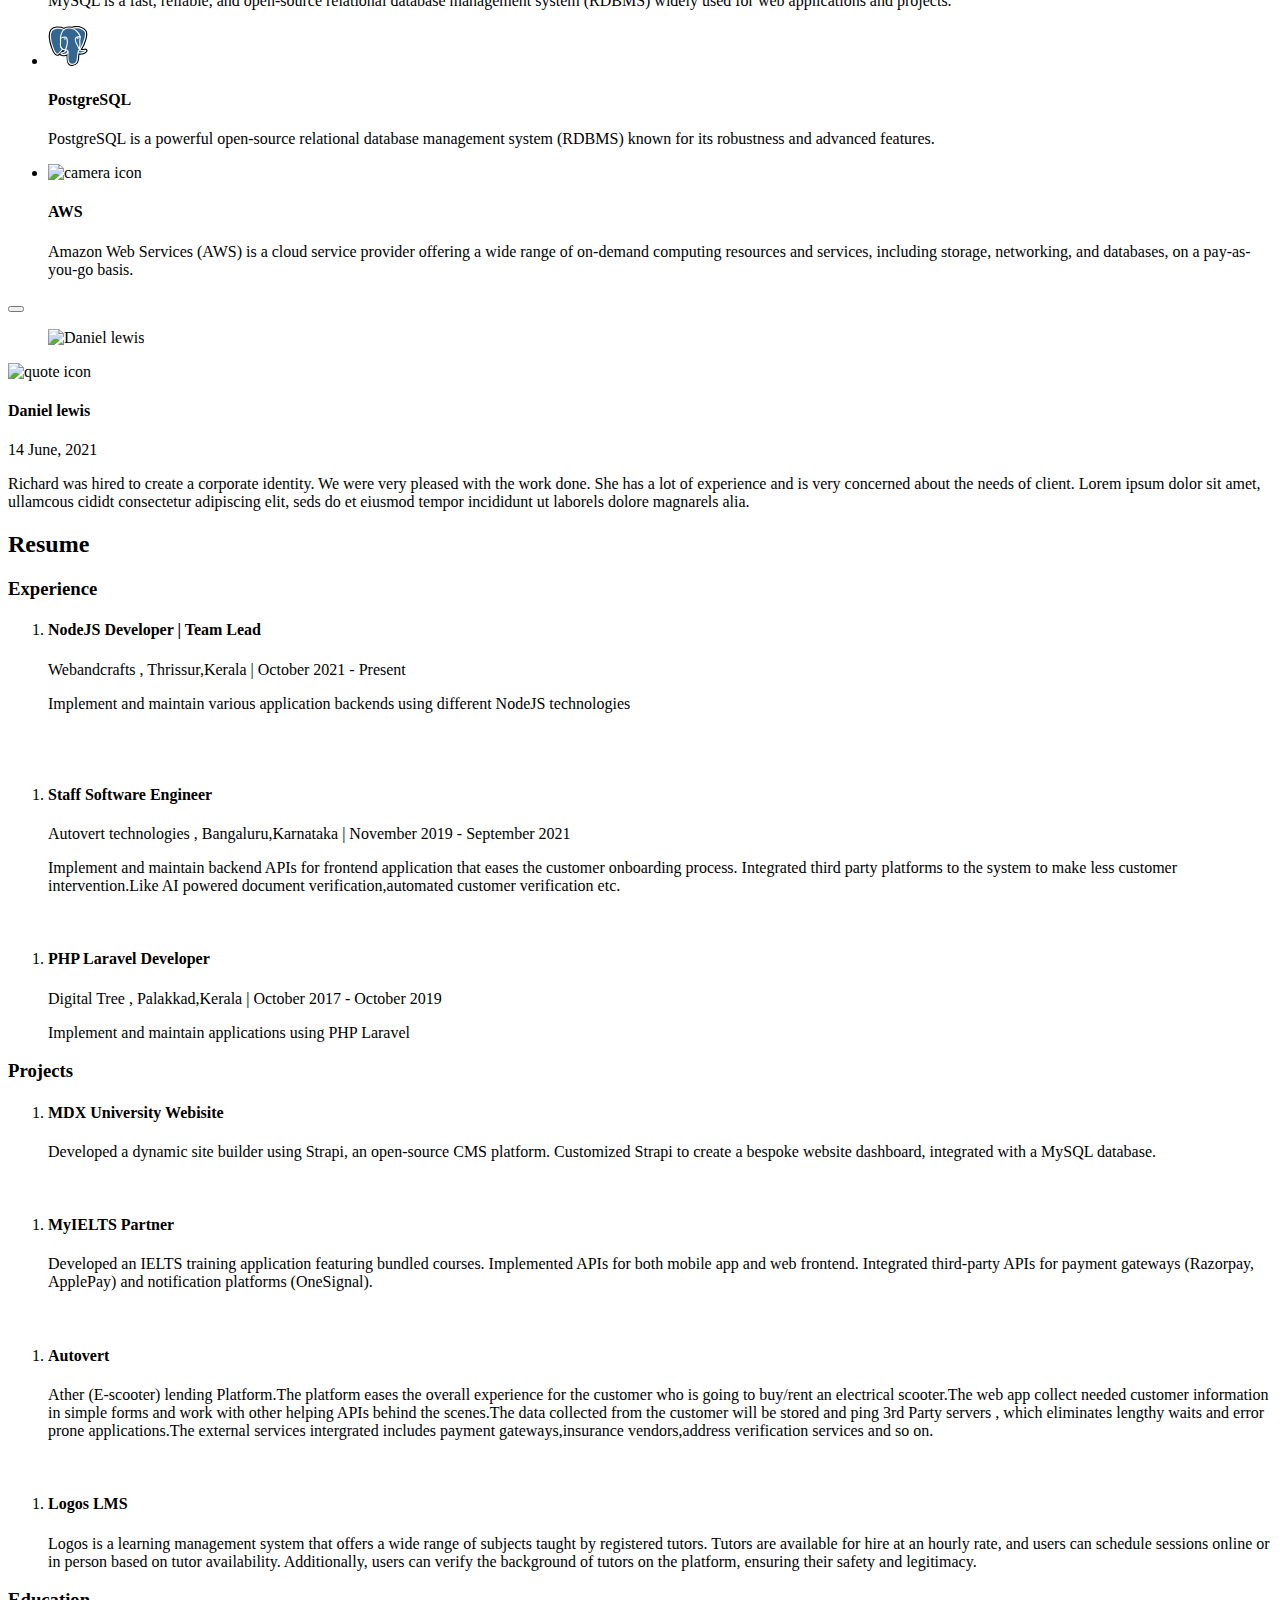
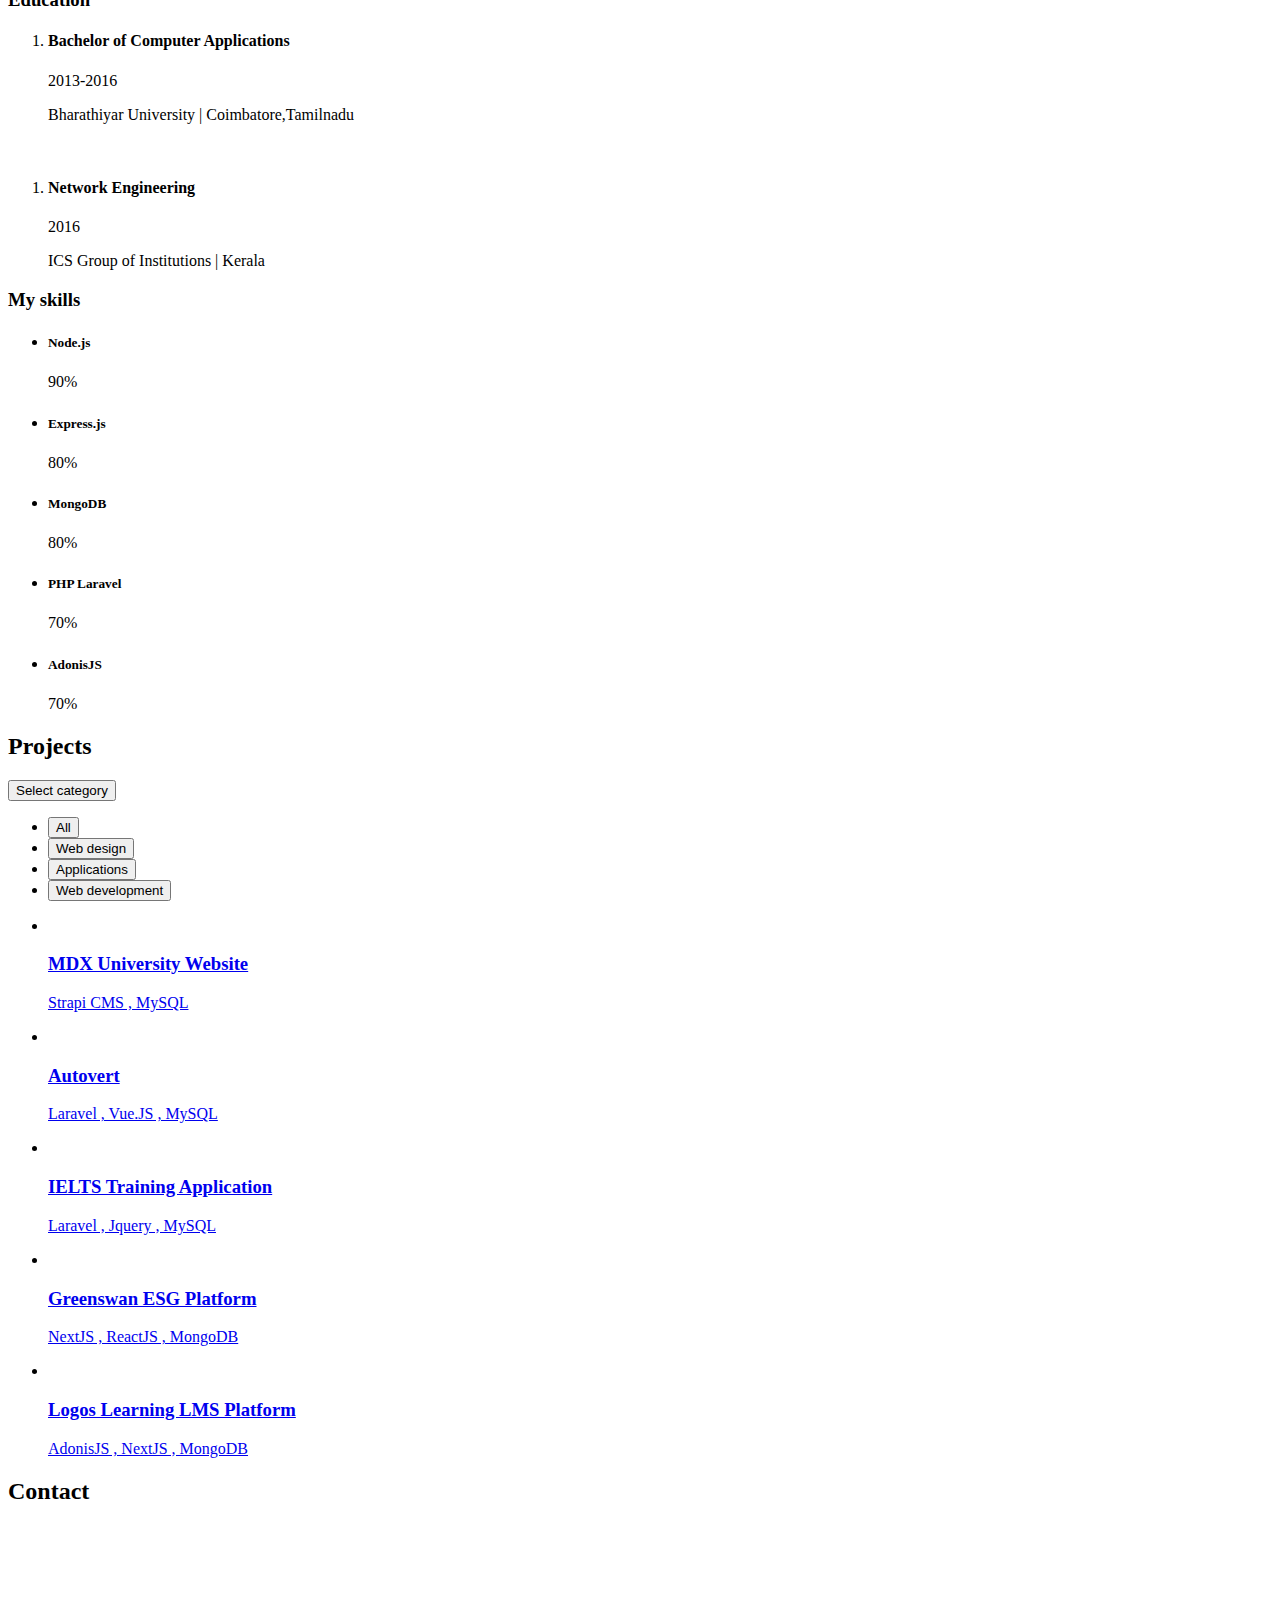
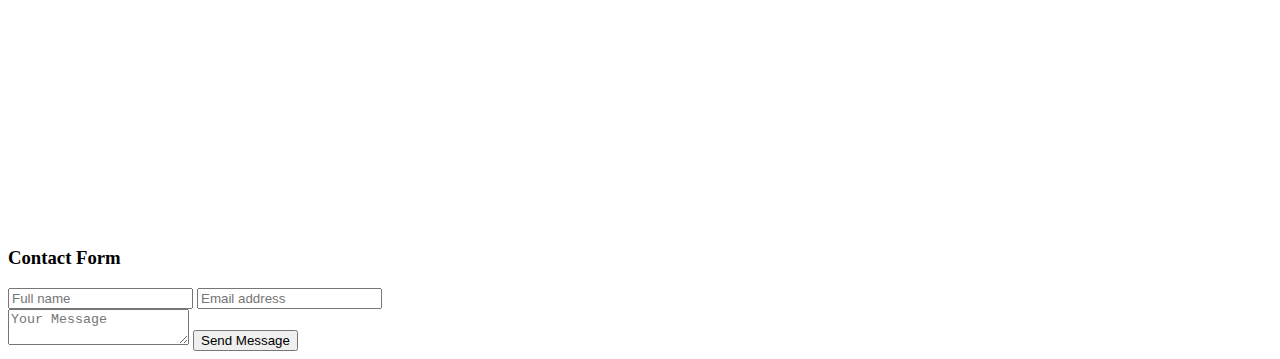
==== commit d38252e4: "up" ====
--- a/index.html
+++ b/index.html
@@ -619,7 +619,7 @@
             </li>
           </ol>
           <br>
-          <ol class="timeline-list">
+          <!-- <ol class="timeline-list">
             <li class="timeline-item">
               <h4 class="h4 timeline-item-title">Backend Developer</h4>
 
@@ -634,14 +634,14 @@
 
               </p>
             </li>
-          </ol>
+          </ol> -->
 
           <br>
           <ol class="timeline-list">
             <li class="timeline-item">
               <h4 class="h4 timeline-item-title">Staff Software Engineer</h4>
 
-              <span>Autovert technologies , Bangaluru,Karnataka | November 2019 - December 2019</span>
+              <span>Autovert technologies , Bangaluru,Karnataka | November 2019 - September 2021</span>
 
               <p class="timeline-text">
                 Implement and maintain backend APIs for frontend application that eases the customer onboarding process.
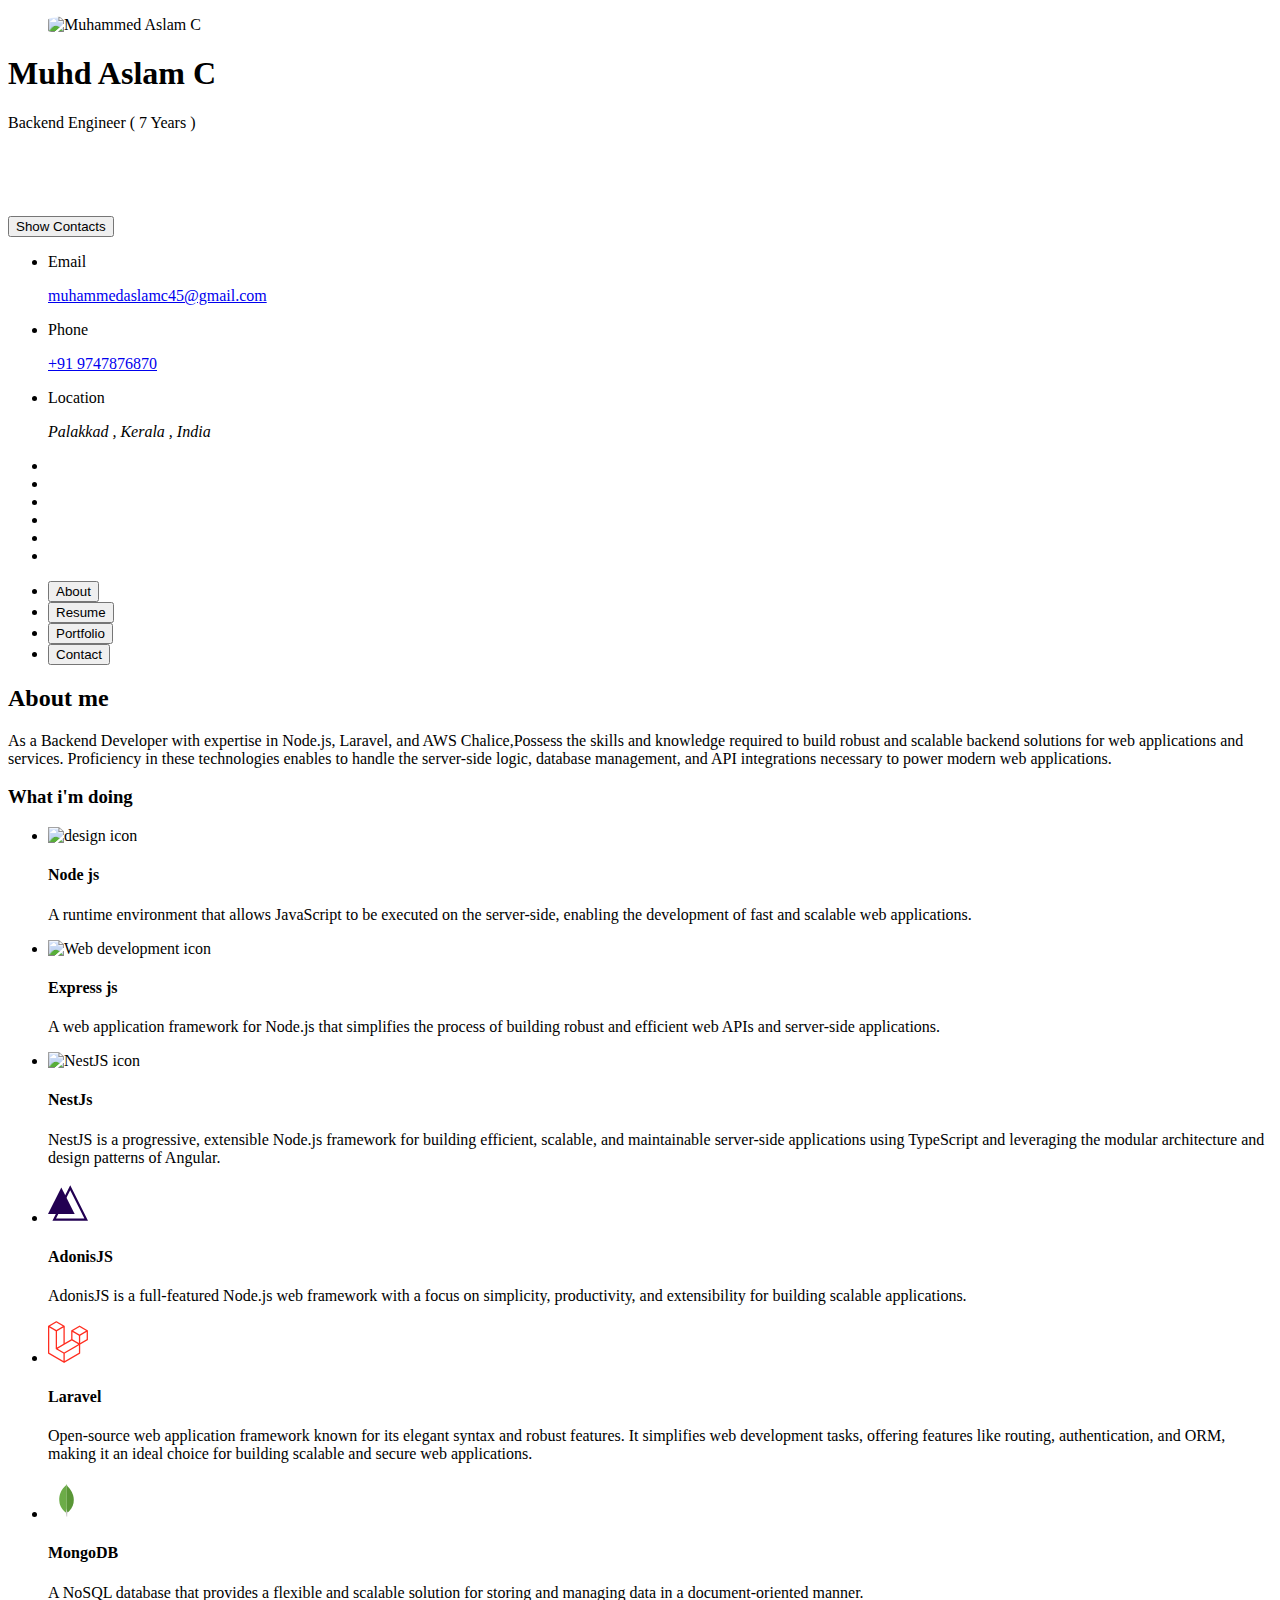
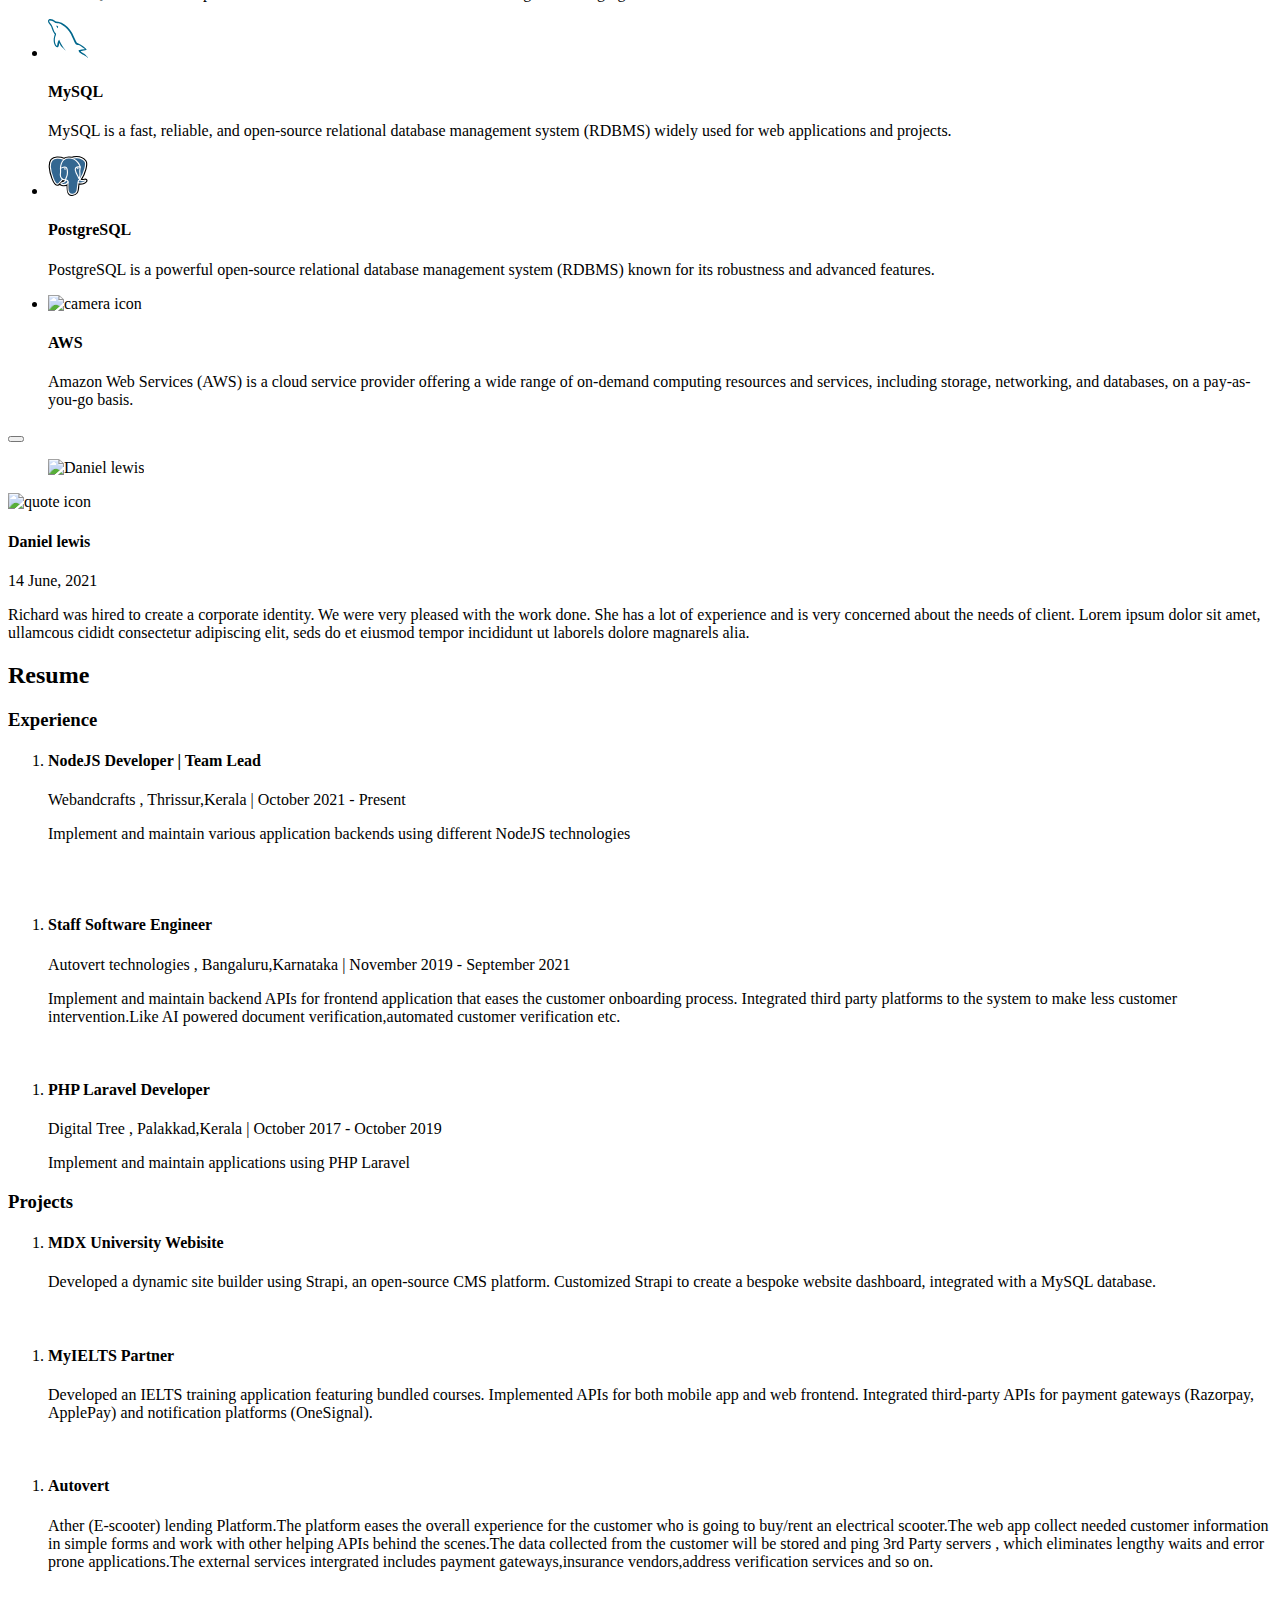
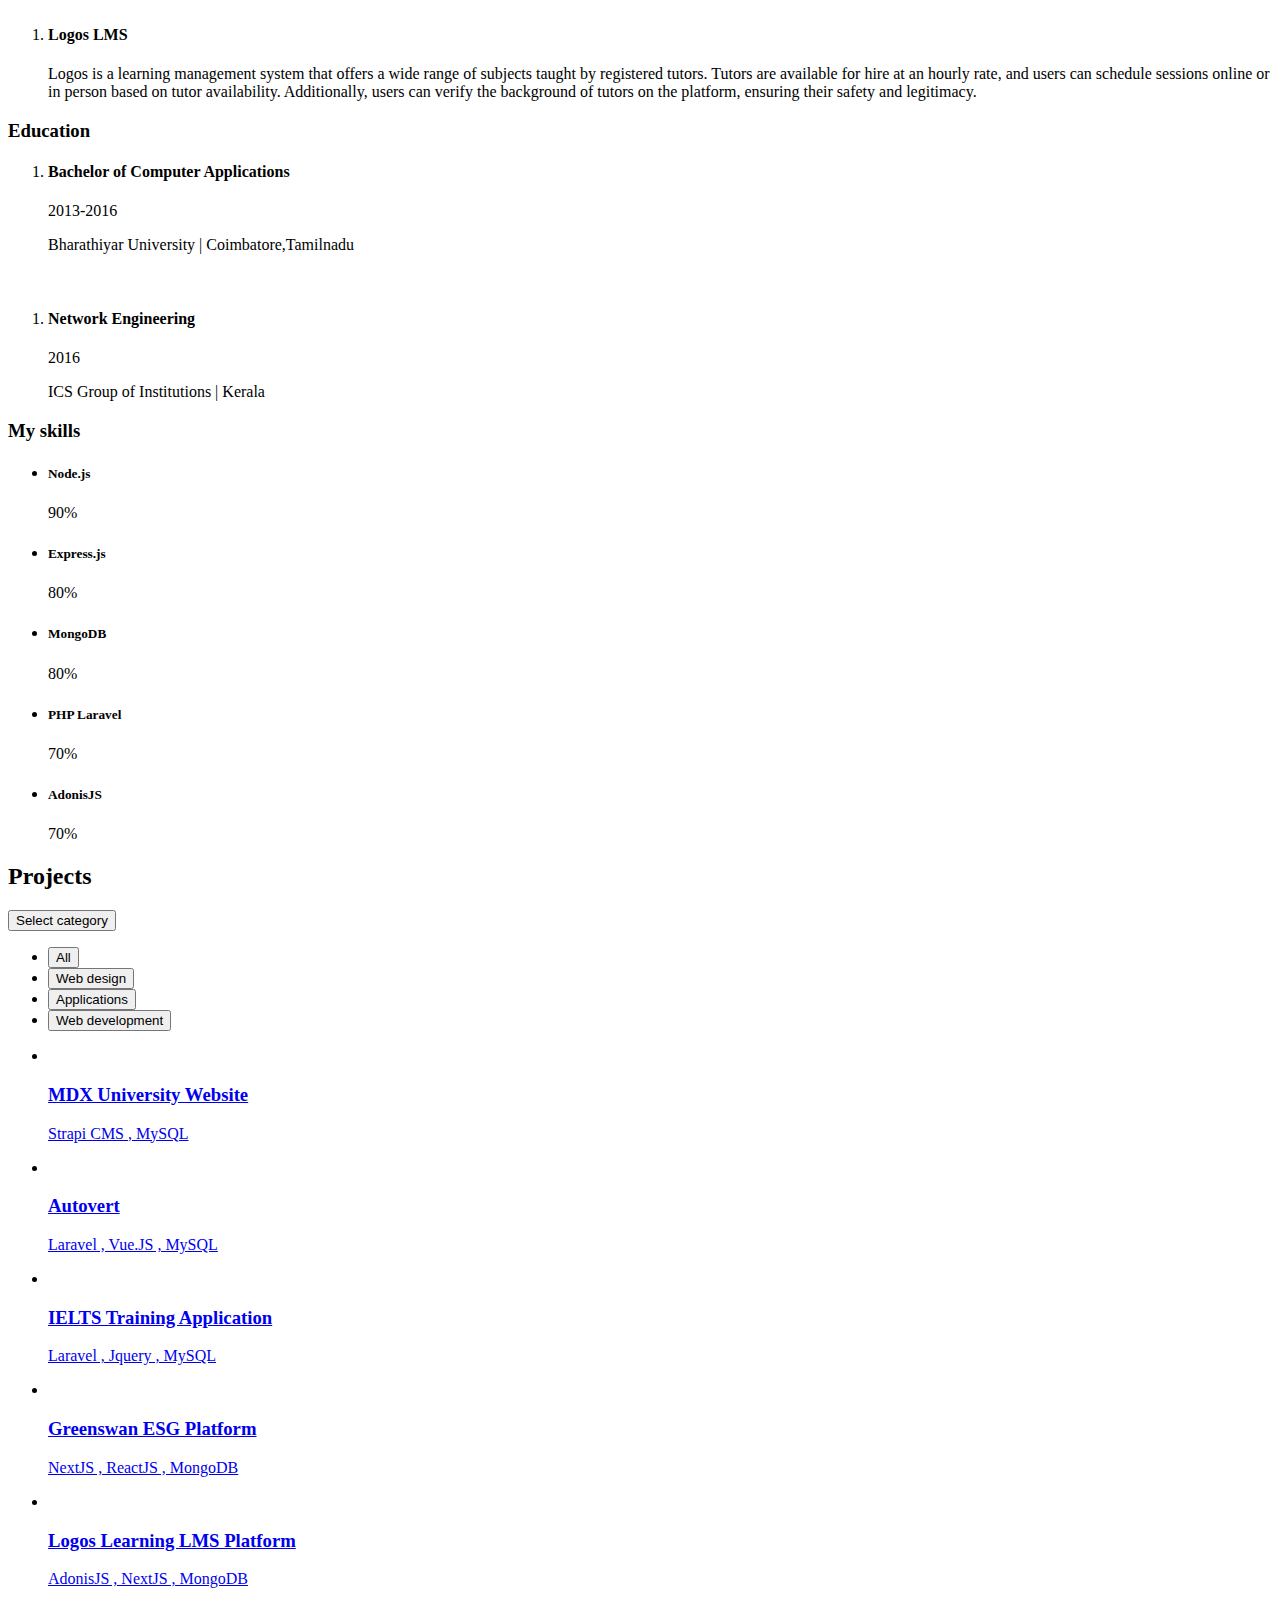
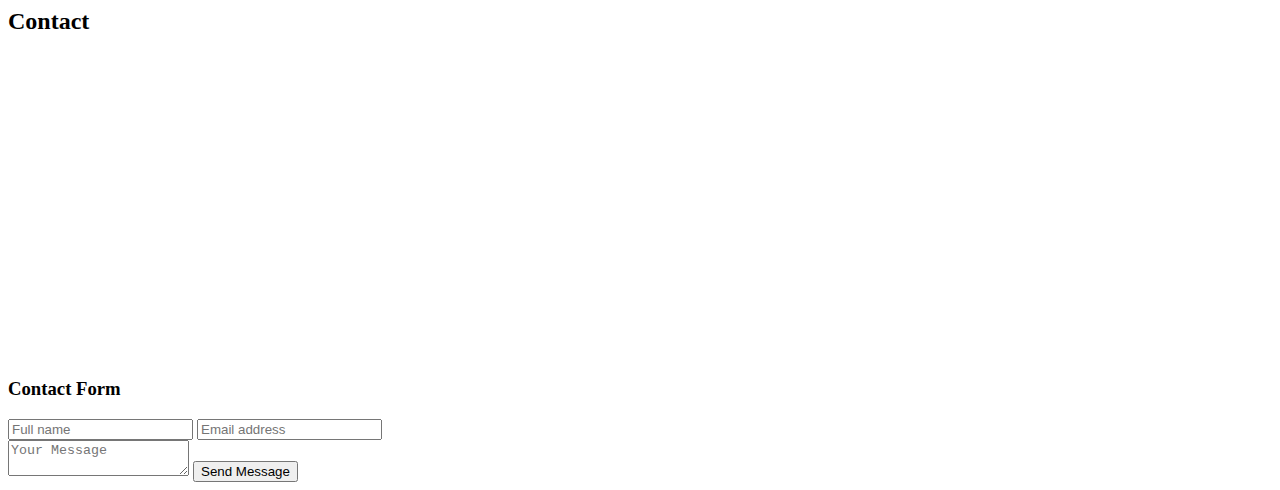
==== commit cfd65ceb: "Update index.html" ====
--- a/index.html
+++ b/index.html
@@ -59,10 +59,10 @@
         <div class="info-content">
           <h1 class="name" title="Muhammed Aslam C">Muhd Aslam C</h1>
 
-          <p class="title">Backend Engineer ( 6 Years )
+          <p class="title">Backend Engineer ( 7 Years )
           </p>
           <br>
-          <p class="title"><a href="./assets/resumes/Aslam_c_Resume.pdf" style="color:white">Download
+          <p class="title"><a href="./assets/resumes/Aslam_Resume_NodeJS_dev.pdf" style="color:white">Download
               Resume</a></p>
 
 
@@ -263,6 +263,22 @@
                   A web application framework for Node.js that simplifies the
                   process of building robust and efficient web APIs and
                   server-side applications.
+                </p>
+              </div>
+            </li>
+
+            <li class="service-item">
+              <div class="service-icon-box">
+                <img src="./assets/images/nestjs.svg" alt="NestJS icon" width="40" />
+              </div>
+
+              <div class="service-content-box">
+                <h4 class="h4 service-item-title">NestJs</h4>
+
+                <p class="service-item-text">
+                  NestJS is a progressive, extensible Node.js framework for building efficient, scalable, and
+                  maintainable server-side applications using TypeScript and leveraging the modular architecture and
+                  design patterns of Angular.
                 </p>
               </div>
             </li>
@@ -1080,4 +1096,4 @@
   </script>
 </body>
 
-</html>+</html>
